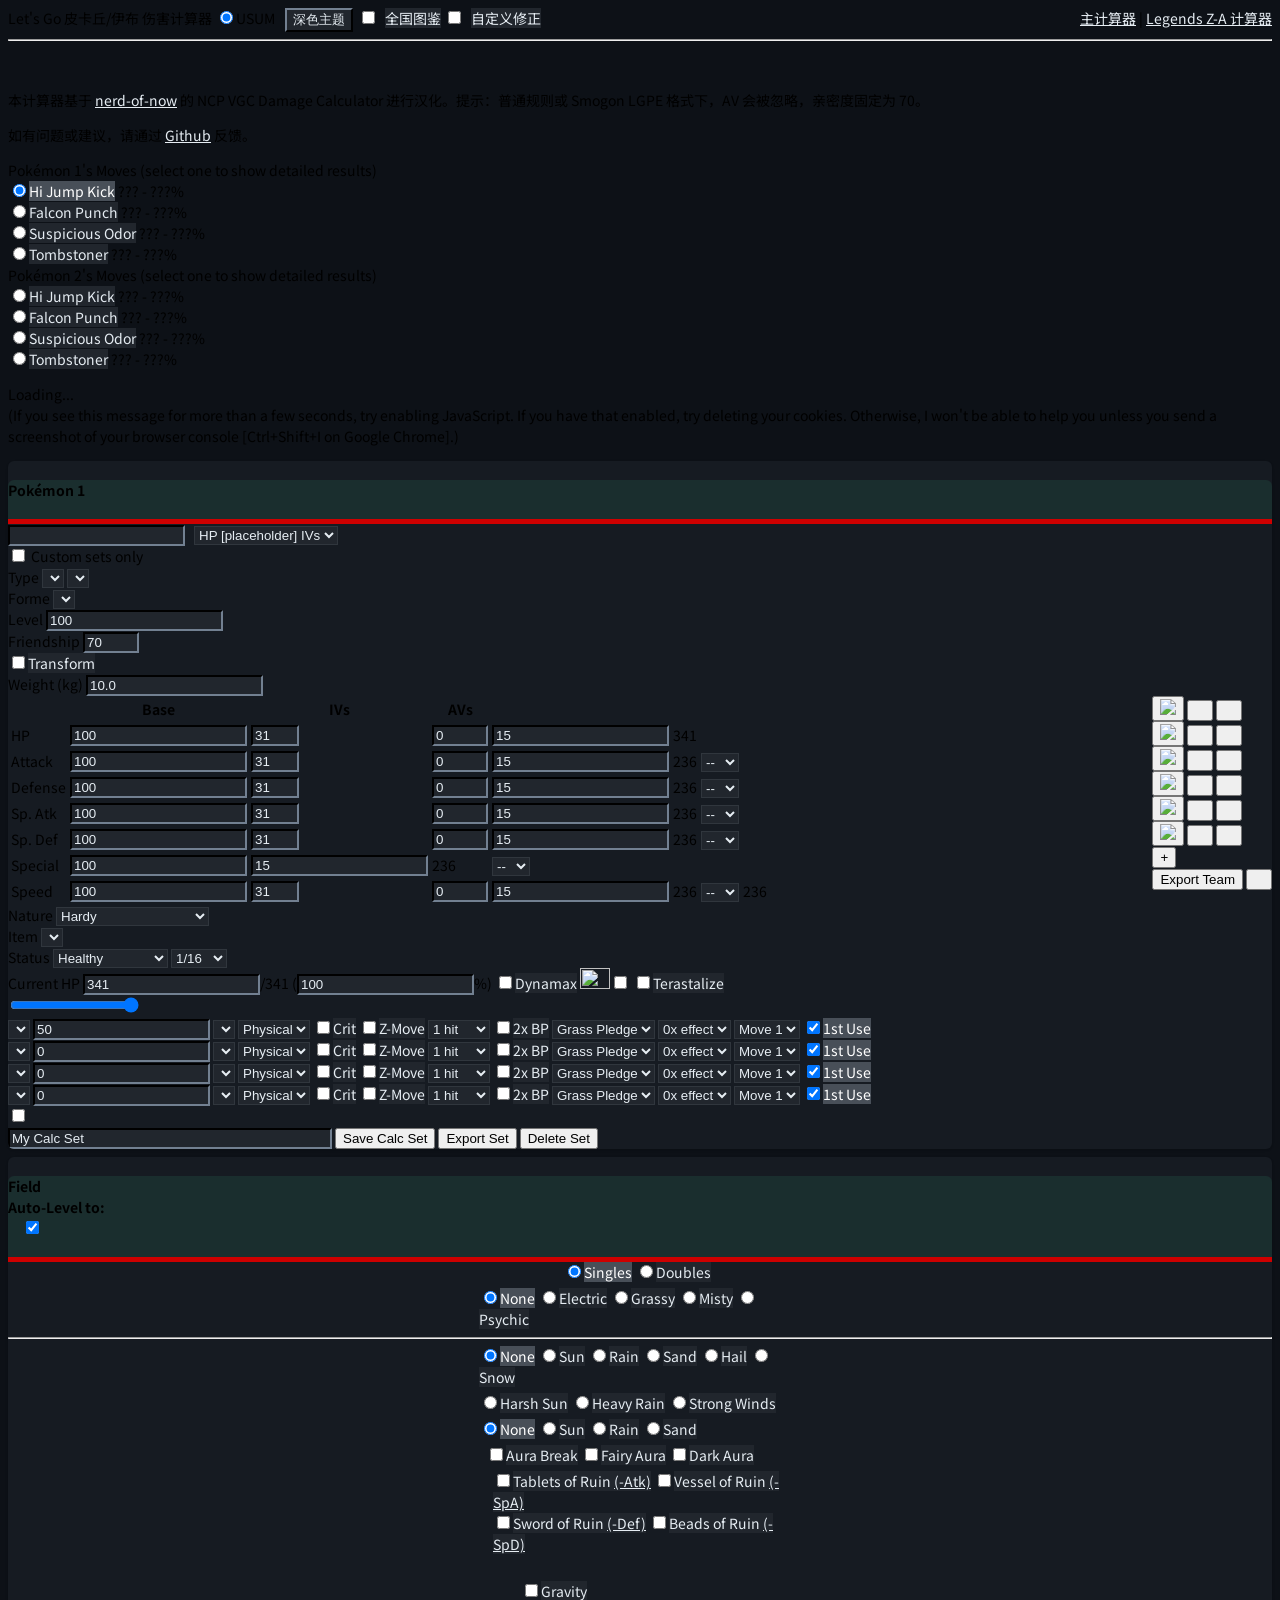
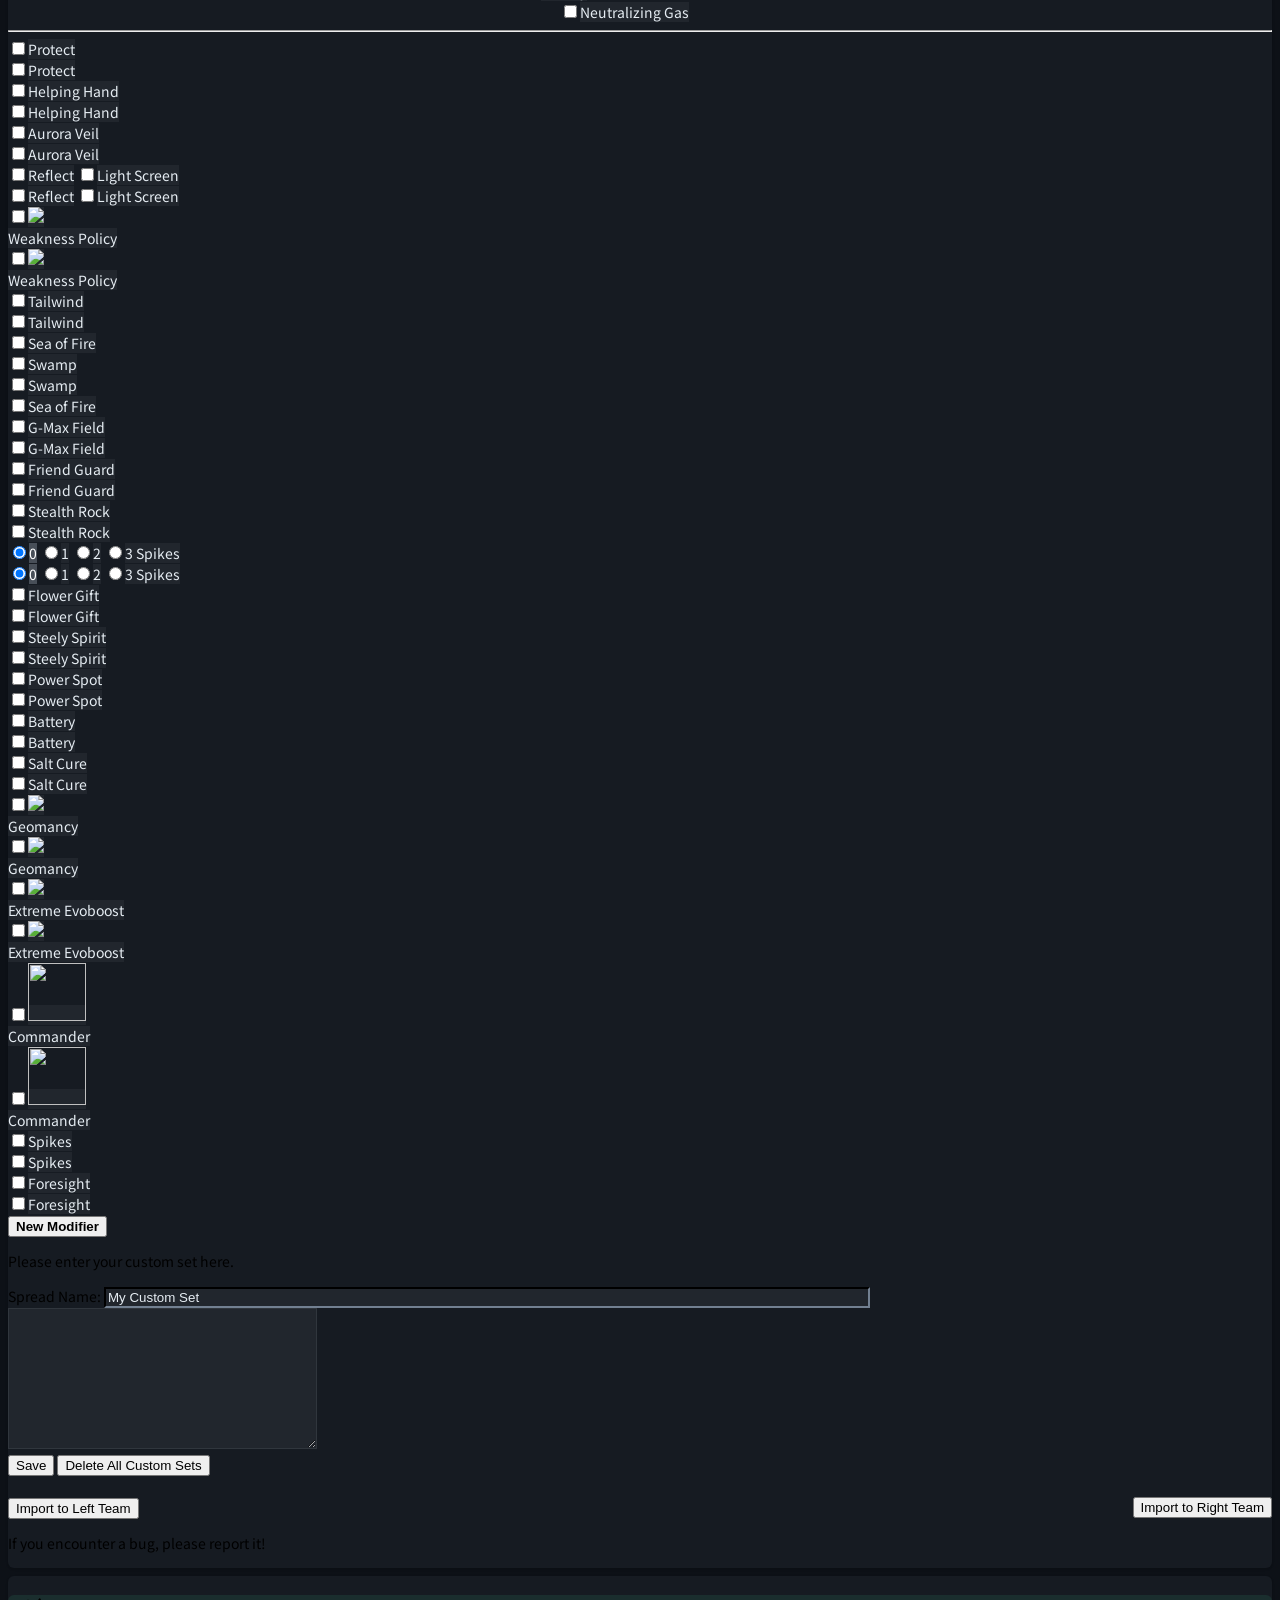
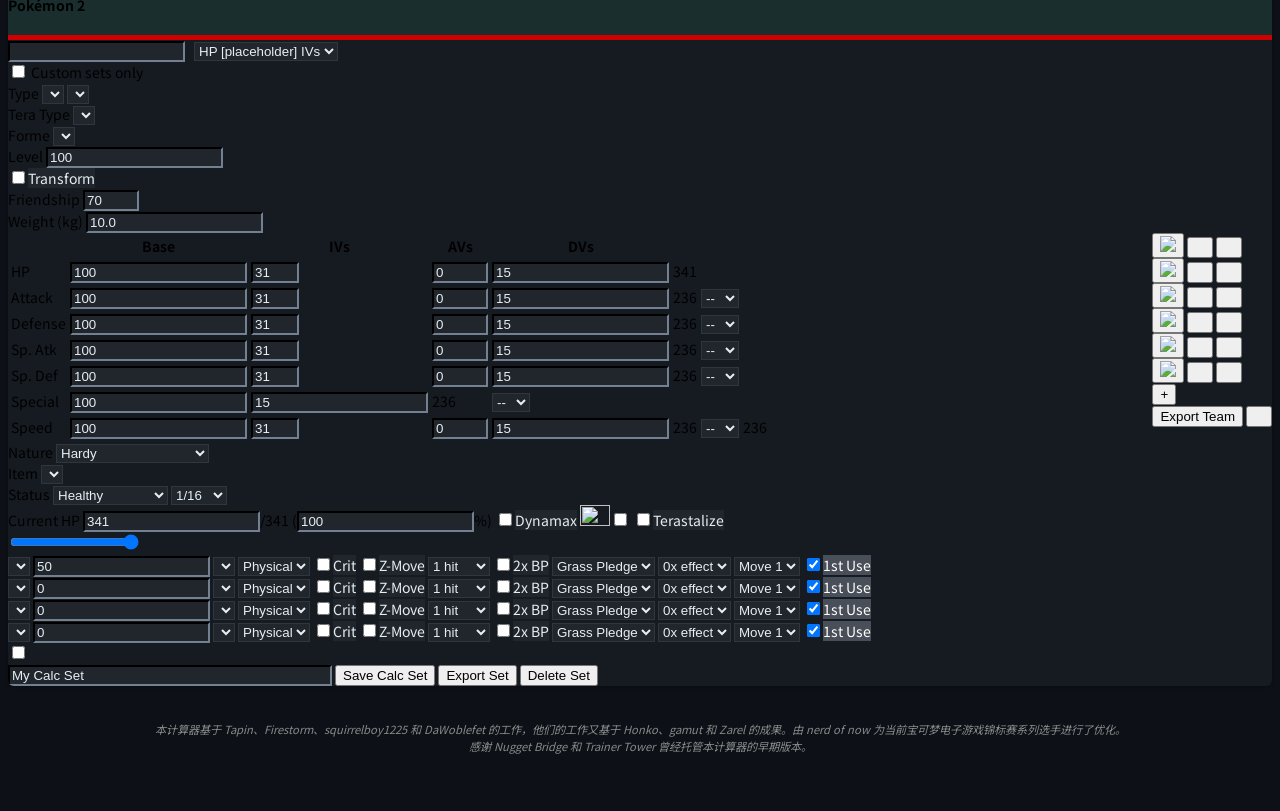
==== lgpe-calc.html @ 943f5602 "中文化翻译与 UI 叠加层样式完善" ====
﻿<!doctype HTML>
<html lang="zh-CN" xmlns="http://www.w3.org/1999/xhtml" xmlns:og="http://ogp.me/ns#">
    <head>
        <link rel="icon" type="image/png" href="image_res/Favicon-32px.ico">

        <meta property="og:title" content="Let's Go 皮卡丘/伊布 伤害计算器" />
        <meta property="og:type" content="website" />

        <meta charset="UTF-8" />
        <title>Let's Go 皮卡丘/伊布 伤害计算器</title>
        <link href="https://fonts.googleapis.com/css2?family=Noto+Sans+SC:wght@400;500;600;700&display=swap" rel="stylesheet">
        <link type="text/css" rel="stylesheet" href="script_res/select2.css" />
        <link type="text/css" rel="stylesheet" href="script_res/ap_calc.css" />
        <link type="text/css" rel="stylesheet" href="script_res/nb_calc.css" />
        <link type="text/css" rel="stylesheet" href="script_res/ui_overlay.css" />
    </head>
    <body class="dark">
        <div class="wrapper">
            <div>
                <span class="title-text">Let's Go 皮卡丘/伊布 伤害计算器</span>
                <span style="float:right;"><a href="index.html">主计算器</a> | <a href="za-calc.html">Legends Z-A 计算器</a></span>
                <span class="generations" title="选择世代">
                    <input class="gen btn-input" type="radio" name="gen" value="7.5" id="gen9" checked="checked" /><label class="hide" for="gen9">USUM</label>
                </span>
                <button class="btn" id="switchTheme">深色主题</button>
                <input class="btn-input" type="checkbox" id="switchDex" /><label class="btn dex-change gen-specific g8 g9" for="switchDex" title="包含当前世代外的宝可梦？">全国图鉴</label>
                <input class="btn-input" type="checkbox" id="toggleCustMods" /><label class="btn dex-change" for="toggleCustMods" title="启用自定义修正？">自定义修正</label>
            </div>
            <hr />
            <p><br /></p>
            <p>本计算器基于 <a href="https://github.com/nerd-of-now/NCP-VGC-Damage-Calculator" target="_blank" rel="noopener noreferrer">nerd-of-now</a> 的 NCP VGC Damage Calculator 进行汉化。提示：普通规则或 Smogon LGPE 格式下，AV 会被忽略，亲密度固定为 70。</p>
            <p>如有问题或建议，请通过 <a href="https://github.com/nerd-of-now/NCP-VGC-Damage-Calculator/issues" target="_blank" rel="noopener noreferrer">Github</a> 反馈。</p>

            <div class="mobile-tabs">
                <button class="mobile-tab active" data-target="results">结果</button>
                <button class="mobile-tab" data-target="p1">宝可梦1</button>
                <button class="mobile-tab" data-target="field">场地</button>
                <button class="mobile-tab" data-target="p2">宝可梦2</button>
            </div>
            <div class="mobile-tab-content mobile-tab-visible" data-panel="results">
            <div class="move-result-group" title="选择一个招式查看详细结果。">
                <div class="move-result-subgroup">
                    <div class="result-move-header"><span id="resultHeaderL">Pokémon 1's Moves (select one to show detailed results)</span></div>
                    <div><input class="result-move btn-input" type="radio" name="resultMove" id="resultMoveL1" checked="checked" /><label class="btn btn-xxxwide btn-top" for="resultMoveL1">Hi Jump Kick</label> <span id="resultDamageL1">??? - ???%</span></div>
                    <div><input class="result-move btn-input" type="radio" name="resultMove" id="resultMoveL2" /><label class="btn btn-xxxwide btn-mid" for="resultMoveL2">Falcon Punch</label> <span id="resultDamageL2">??? - ???%</span></div>
                    <div><input class="result-move btn-input" type="radio" name="resultMove" id="resultMoveL3" /><label class="btn btn-xxxwide btn-mid" for="resultMoveL3">Suspicious Odor</label> <span id="resultDamageL3">??? - ???%</span></div>
                    <div><input class="result-move btn-input" type="radio" name="resultMove" id="resultMoveL4" /><label class="btn btn-xxxwide btn-bottom" for="resultMoveL4">Tombstoner</label> <span id="resultDamageL4">??? - ???%</span></div>
                </div>
                <div class="move-result-subgroup">
                    <div class="result-move-header"><span id="resultHeaderR">Pokémon 2's Moves (select one to show detailed results)</span></div>
                    <div><input class="result-move btn-input" type="radio" name="resultMove" id="resultMoveR1" /><label class="btn btn-xxxwide btn-top" for="resultMoveR1">Hi Jump Kick</label> <span id="resultDamageR1">??? - ???%</span></div>
                    <div><input class="result-move btn-input" type="radio" name="resultMove" id="resultMoveR2" /><label class="btn btn-xxxwide btn-mid" for="resultMoveR2">Falcon Punch</label> <span id="resultDamageR2">??? - ???%</span></div>
                    <div><input class="result-move btn-input" type="radio" name="resultMove" id="resultMoveR3" /><label class="btn btn-xxxwide btn-mid" for="resultMoveR3">Suspicious Odor</label> <span id="resultDamageR3">??? - ???%</span></div>
                    <div><input class="result-move btn-input" type="radio" name="resultMove" id="resultMoveR4" /><label class="btn btn-xxxwide btn-bottom" for="resultMoveR4">Tombstoner</label> <span id="resultDamageR4">??? - ???%</span></div>
                </div>
            </div>
            <div class="main-result-group">
                <div class="big-text"><span id="mainResult" onclick="Clipboard_CopyTo(this.textContent)" title="Click to copy the result.">Loading...</span></div>
                <div class="small-text">
                    <span id="damageValues">(If you see this message for more than a few seconds, try enabling JavaScript. If you have that enabled, try deleting your cookies. Otherwise, I won't be able to help you unless you send a screenshot of your browser console [Ctrl+Shift+I on Google Chrome].)</span>
                    <br />
                    <span id="customModValues" style="display: none;">(If this is seen then I think I did something wrong)</span>
                </div>
            </div>
            </div>
            <div class="panel poke-info" id="p1" data-panel="p1">
                <div class="panel-heading"><h4 class="panel-title">Pokémon 1</h4></div>
                <div class="panel-body">
                    <input type="text" class="set-selector calc-trigger" />&nbsp;&nbsp;
                    <select class="hidden-power calc-trigger hide">
                        <option selected class="hidden-power-type">HP [placeholder] IVs</option>
                        <optgroup label="min Atk" class="min-atk"></optgroup>
                        <optgroup label="min Atk+Spe" class="min-atk-spe"></optgroup>
                        <optgroup label="max IVs" class="max-ivs"></optgroup>
                        <optgroup label="min Spe" class="min-spe"></optgroup>
                    </select>
                    <div class="set-checkbox">
                        <input type="checkbox" class="set-toggle" /> Custom sets only
                    </div>
                    <div class="info-group">
                        <!--<div class="sidebarTeam" id="tL" style="float:right;">
                        <input class="namet" value="Untitled" style="width:100px;"/>
                        <button class="renamet" id="renameL" type="button" title="Rename the current team.">Rename</button>
                    </div>-->
                        <div>
                            <label>Type</label>
                            <select class="type1 terrain-trigger calc-trigger"></select>
                            <select class="type2 terrain-trigger calc-trigger"></select>
                        </div>
                        <div class="hide">
                            <label>Forme</label>
                            <select class="forme calc-trigger"></select>
                        </div>
                        <div>
                            <label>Level</label>
                            <input class="level calc-trigger" value="100" />
                        </div>
                        <div>
                            <label>Friendship</label>
                            <input class="friendship calc-trigger" type="number" value="70" min="0" max="255" />
                        </div>
                        <div class="hide">
                            <label></label>
                            <input class="transform calc-trigger btn-input" type="checkbox" id="transformL" /><label class="btn" for="transformL" title="Transform this Pokémon into the opposing Pokémon? You can't save/export sets of this Pokémon while it's Transformed.">Transform</label>
                        </div>
                        <div class="hide">
                            <label>Weight (kg)</label>
                            <input class="weight calc-trigger" value="10.0" />
                        </div>
                    </div>
                    <div class="" style="float:right;">
                        <div class="sidebarSlot hide" id="l1">
                            <button class="pkmnsc" id="pkmnL1" type="button" onclick="loadSidebarSlot(1,1)"><img id="pkmnL1I" src="image_res/empty-slot.png"></button>
                            <button class="editsc" id="editL1" type="button" onclick="editSidebarSlot(1,1)" title="Overwrite this slot with what's currently in the panel."><img width="10" height="10" src="image_res/save.png" /></button>
                            <button class="trashsc" id="trashL1" type="button" onclick="removeSidebarSlot(1,1)" title="Remove from the sidebar."><img width="10" height="10" src="image_res/trash.png" /></button>
                        </div>
                        <div class="sidebarSlot hide" id="l2">
                            <button class="pkmnsc" id="pkmnL2" type="button" onclick="loadSidebarSlot(1,2)"><img id="pkmnL2I" src="image_res/empty-slot.png"></button>
                            <button class="editsc" id="editL2" type="button" onclick="editSidebarSlot(1,2)" title="Overwrite this slot with what's currently in the panel."><img width="10" height="10" src="image_res/save.png" /></button>
                            <button class="trashsc" id="trashL2" type="button" onclick="removeSidebarSlot(1,2)" title="Remove from the sidebar."><img width="10" height="10" src="image_res/trash.png" /></button>
                        </div>
                        <div class="sidebarSlot hide" id="l3">
                            <button class="pkmnsc" id="pkmnL3" type="button" onclick="loadSidebarSlot(1,3)"><img id="pkmnL3I" src="image_res/empty-slot.png"></button>
                            <button class="editsc" id="editL3" type="button" onclick="editSidebarSlot(1,3)" title="Overwrite this slot with what's currently in the panel."><img width="10" height="10" src="image_res/save.png" /></button>
                            <button class="trashsc" id="trashL3" type="button" onclick="removeSidebarSlot(1,3)" title="Remove from the sidebar."><img width="10" height="10" src="image_res/trash.png" /></button>
                        </div>
                        <div class="sidebarSlot hide" id="l4">
                            <button class="pkmnsc" id="pkmnL4" type="button" onclick="loadSidebarSlot(1,4)"><img id="pkmnL4I" src="image_res/empty-slot.png"></button>
                            <button class="editsc" id="editL4" type="button" onclick="editSidebarSlot(1,4)" title="Overwrite this slot with what's currently in the panel."><img width="10" height="10" src="image_res/save.png" /></button>
                            <button class="trashsc" id="trashL4" type="button" onclick="removeSidebarSlot(1,4)" title="Remove from the sidebar."><img width="10" height="10" src="image_res/trash.png" /></button>
                        </div>
                        <div class="sidebarSlot hide" id="l5">
                            <button class="pkmnsc" id="pkmnL5" type="button" onclick="loadSidebarSlot(1,5)"><img id="pkmnL5I" src="image_res/empty-slot.png"></button>
                            <button class="editsc" id="editL5" type="button" onclick="editSidebarSlot(1,5)" title="Overwrite this slot with what's currently in the panel."><img width="10" height="10" src="image_res/save.png" /></button>
                            <button class="trashsc" id="trashL5" type="button" onclick="removeSidebarSlot(1,5)" title="Remove from the sidebar."><img width="10" height="10" src="image_res/trash.png" /></button>
                        </div>
                        <div class="sidebarSlot hide" id="l6">
                            <button class="pkmnsc" id="pkmnL6" type="button" onclick="loadSidebarSlot(1,6)"><img id="pkmnL6I" src="image_res/empty-slot.png"></button>
                            <button class="editsc" id="editL6" type="button" onclick="editSidebarSlot(1,6)" title="Overwrite this slot with what's currently in the panel."><img width="10" height="10" src="image_res/save.png" /></button>
                            <button class="trashsc" id="trashL6" type="button" onclick="removeSidebarSlot(1,6)" title="Remove from the sidebar."><img width="10" height="10" src="image_res/trash.png" /></button>
                        </div>
                        <div class="sidebarAdd" id="sbL">
                            <button class="addsc" id="addL" type="button" onclick="addSidebarSlot(1)" title="Add the current Pokémon to the sidebar.">+</button>
                        </div>
                        <div class="sidebarExportDelete hide" id="edL">
                            <button class="halfsc" id="exportL" type="button" onclick="exportSidebarTeam(1)" title="Export all Pokémon sets on the sidebar.">Export Team</button>
                            <button class="halfsc" id="deleteL" type="button" onclick="clearSidebar(1)" title="Remove all Pokémon sets on the sidebar."><img width="10" height="10" src="image_res/scorch.png" /></button>
                        </div>
                    </div>
                    <div class="info-group">
                        <table>
                            <tr><th></th><th>Base</th><th>IVs</th><th>AVs</th><th></th><th></th></tr>
                            <tr class="hp"><td><label>HP</label></td><td><input class="base calc-trigger" value="100" /></td><td><input class="ivs calc-trigger" type="number" min="0" max="31" value="31" /></td><td><input class="avs calc-trigger" type="number" min="0" max="200" value="0" /></td><td class="gen-specific g1 g2 hide"><input class="dvs calc-trigger" value="15" disabled="disabled" /></td><td><span class="total">341</span></td><td></td></tr>
                            <tr class="at"><td><label>Attack</label></td><td><input class="base calc-trigger" value="100" /></td><td class=""><input class="ivs calc-trigger" type="number" min="0" max="31" value="31" /></td><td class=""><input class="avs calc-trigger" type="number" min="0" max="200" value="0" /></td><td class="gen-specific g1 g2 hide"><input class="dvs calc-trigger" value="15" /></td><td><span class="total">236</span></td><td><select class="boost calc-trigger"><option value="6">+6</option><option value="5">+5</option><option value="4">+4</option><option value="3">+3</option><option value="2">+2</option><option value="1">+1</option><option value="0" selected="selected">--</option><option value="-1">-1</option><option value="-2">-2</option><option value="-3">-3</option><option value="-4">-4</option><option value="-5">-5</option><option value="-6">-6</option></select></td></tr>
                            <tr class="df"><td><label>Defense</label></td><td><input class="base calc-trigger" value="100" /></td><td class=""><input class="ivs calc-trigger" type="number" min="0" max="31" value="31" /></td><td class=""><input class="avs calc-trigger" type="number" min="0" max="200" value="0" /></td><td class="gen-specific g1 g2 hide"><input class="dvs calc-trigger" value="15" /></td><td><span class="total">236</span></td><td><select class="boost calc-trigger"><option value="6">+6</option><option value="5">+5</option><option value="4">+4</option><option value="3">+3</option><option value="2">+2</option><option value="1">+1</option><option value="0" selected="selected">--</option><option value="-1">-1</option><option value="-2">-2</option><option value="-3">-3</option><option value="-4">-4</option><option value="-5">-5</option><option value="-6">-6</option></select></td></tr>
                            <tr class="sa"><td><label>Sp. Atk</label></td><td><input class="base calc-trigger" value="100" /></td><td class=""><input class="ivs calc-trigger" type="number" min="0" max="31" value="31" /></td><td class=""><input class="avs calc-trigger" type="number" min="0" max="200" value="0" /></td><td class="gen-specific g1 g2 hide"><input class="dvs calc-trigger" value="15" /></td><td><span class="total">236</span></td><td><select class="boost calc-trigger"><option value="6">+6</option><option value="5">+5</option><option value="4">+4</option><option value="3">+3</option><option value="2">+2</option><option value="1">+1</option><option value="0" selected="selected">--</option><option value="-1">-1</option><option value="-2">-2</option><option value="-3">-3</option><option value="-4">-4</option><option value="-5">-5</option><option value="-6">-6</option></select></td></tr>
                            <tr class="sd"><td><label>Sp. Def</label></td><td><input class="base calc-trigger" value="100" /></td><td class=""><input class="ivs calc-trigger" type="number" min="0" max="31" value="31" /></td><td class=""><input class="avs calc-trigger" type="number" min="0" max="200" value="0" /></td><td class="gen-specific g1 g2 hide"><input class="dvs calc-trigger" value="15" disabled="disabled" /></td><td><span class="total">236</span></td><td><select class="boost calc-trigger"><option value="6">+6</option><option value="5">+5</option><option value="4">+4</option><option value="3">+3</option><option value="2">+2</option><option value="1">+1</option><option value="0" selected="selected">--</option><option value="-1">-1</option><option value="-2">-2</option><option value="-3">-3</option><option value="-4">-4</option><option value="-5">-5</option><option value="-6">-6</option></select></td></tr>
                            <tr class="sl gen-specific g1 hide"><td><label>Special</label></td><td><input class="base calc-trigger" value="100" /></td><td><input class="dvs calc-trigger" value="15" /></td><td><span class="total">236</span></td><td><select class="boost calc-trigger"><option value="6">+6</option><option value="5">+5</option><option value="4">+4</option><option value="3">+3</option><option value="2">+2</option><option value="1">+1</option><option value="0" selected="selected">--</option><option value="-1">-1</option><option value="-2">-2</option><option value="-3">-3</option><option value="-4">-4</option><option value="-5">-5</option><option value="-6">-6</option></select></td></tr>
                            <tr class="sp"><td><label>Speed</label></td><td><input class="base calc-trigger" value="100" /></td><td class=""><input class="ivs calc-trigger" type="number" min="0" max="31" value="31" /></td><td class=""><input class="avs calc-trigger" type="number" min="0" max="200" value="0" /></td><td class="gen-specific g1 g2 hide"><input class="dvs calc-trigger" value="15" /></td><td><span class="total">236</span></td><td><select class="boost calc-trigger"><option value="6">+6</option><option value="5">+5</option><option value="4">+4</option><option value="3">+3</option><option value="2">+2</option><option value="1">+1</option><option value="0" selected="selected">--</option><option value="-1">-1</option><option value="-2">-2</option><option value="-3">-3</option><option value="-4">-4</option><option value="-5">-5</option><option value="-6">-6</option></select></td><td><span class="p1-speed-mods">236</span></td></tr>
                        </table>
                    </div>
                    <div class="info-group info-selectors">
                        <div class="">
                            <label>Nature</label>
                            <select class="nature calc-trigger"><option value="Adamant">Adamant (+Atk, -SpA)</option><option value="Bashful">Bashful</option><option value="Bold">Bold (+Def, -Atk)</option><option value="Brave">Brave (+Atk, -Spe)</option><option value="Calm">Calm (+SpD, -Atk)</option><option value="Careful">Careful (+SpD, -SpA)</option><option value="Docile">Docile</option><option value="Gentle">Gentle (+SpD, -Def)</option><option value="Hardy" selected="selected">Hardy</option><option value="Hasty">Hasty (+Spe, -Def)</option><option value="Impish">Impish (+Def, -SpA)</option><option value="Jolly">Jolly (+Spe, -SpA)</option><option value="Lax">Lax (+Def, -SpD)</option><option value="Lonely">Lonely (+Atk, -Def)</option><option value="Mild">Mild (+SpA, -Def)</option><option value="Modest">Modest (+SpA, -Atk)</option><option value="Naive">Naive (+Spe, -SpD)</option><option value="Naughty">Naughty (+Atk, -SpD)</option><option value="Quiet">Quiet (+SpA, -Spe)</option><option value="Quirky">Quirky</option><option value="Rash">Rash (+SpA, -SpD)</option><option value="Relaxed">Relaxed (+Def, -Spe)</option><option value="Sassy">Sassy (+SpD, -Spe)</option><option value="Serious">Serious</option><option value="Timid">Timid (+Spe, -Atk)</option></select>
                        </div>
                        <div class="gen-specific g2 g3 g4 g5 g6 g7 g8 g9">
                            <label>Item</label>
                            <select class="item terrain-trigger calc-trigger small-select"></select>
                        </div>
                        <div>
                            <label>Status</label>
                            <select class="status calc-trigger"><option value="Healthy">Healthy</option><option value="Poisoned">Poisoned</option><option value="Badly Poisoned">Badly Poisoned</option><option value="Burned">Burned</option><option value="Paralyzed">Paralyzed</option><option value="Asleep">Asleep</option><option value="Frozen">Frozen</option></select>
                            <select class="toxic-counter calc-trigger hide"><option value="1">1/16</option><option value="2">2/16</option><option value="3">3/16</option><option value="4">4/16</option><option value="5">5/16</option><option value="6">6/16</option><option value="7">7/16</option><option value="8">8/16</option><option value="9">9/16</option><option value="10">10/16</option><option value="11">11/16</option><option value="12">12/16</option><option value="13">13/16</option><option value="14">14/16</option><option value="15">15/16</option></select>
                        </div>
                    </div>
                    <div class="info-group">
                        <label>Current HP</label>
                        <input class="current-hp calc-trigger" value="341" />/<span class="max-hp">341</span> (<input class="percent-hp calc-trigger" value="100" />%)
                        <input class="max move-max calc-trigger btn-input" type="checkbox" id="maxL" /><label class="btn btn-wide gen-specific g8" for="maxL" title="Dynamax this Pokémon?">Dynamax</label>
                        <img class="gmax-icon gen-specific g8 hide" width="30" height="21" src="image_res/gigantamax-icon.png"><input class="gmax move-max calc-trigger gen-specific g8 hide" type="checkbox" id="gmaxL" title="Give this Pokémon the Gigantamax factor?" />
                        <input class="tera move-tera calc-trigger btn-input" type="checkbox" id="teraL" /><label class="btn btn-wide gen-specific g9" for="teraL" title="Terastalize this Pokémon?">Terastalize</label>
                        <br />
                        <input class="hp-bar" type="range" min="0" max="714" step="1" value="714" />
                    </div>
                    <div class="move1">
                        <select class="move-selector calc-trigger small-select"></select>
                        <input class="move-bp calc-trigger" value="50" />
                        <select class="move-type calc-trigger"></select>
                        <select class="move-cat calc-trigger"><option value="Physical">Physical</option><option value="Special">Special</option><option value="Status">Status</option></select>
                        <input class="move-crit calc-trigger btn-input" type="checkbox" id="critL1" /><label class="btn crit-btn" for="critL1" title="Force this attack to be a critical hit?">Crit</label>
                        <input class="move-z calc-trigger btn-input" type="checkbox" id="zL1" /><label class="btn x-btn gen-specific g7" for="zL1" title="Use the corresponding Z-Move?">Z-Move</label>
                        <select class="move-hits calc-trigger hide"><option value="1">1 hit</option><option value="2">2 hits</option><option value="3">3 hits</option><option value="4">4 hits</option><option value="5">5 hits</option><option value="6">6 hits</option><option value="7">7 hits</option><option value="8">8 hits</option><option value="9">9 hits</option><option value="10">10 hits</option></select>
                        <input class="move-double calc-trigger btn-input hide" type="checkbox" id="doubleL1" /><label class="double-btn btn x-btn" for="doubleL1" title="Force this attack to deal double damage?">2x BP</label>
                        <select class="move-pledge calc-trigger hide"><option value="Grass Pledge">Grass Pledge</option><option value="Fire Pledge">Fire Pledge</option><option value="Water Pledge">Water Pledge</option></select>
                        <select class="move-linearAddedBP calc-trigger hide"><option value="0">0x effect</option><option value="1">1x effect</option><option value="2">2x effect</option><option value="3">3x effect</option><option value="4">4x effect</option><option value="5">5x effect</option><option value="6">6x effect</option></select>
                        <select class="move-opponent calc-trigger hide"><option value="1">Move 1</option><option value="2">Move 2</option><option value="3">Move 3</option><option value="4">Move 4</option></select>
                        <input class="move-stellar calc-trigger btn-input hide" type="checkbox" id="stellarL1" checked="checked" /><label class="stellar-btn btn xx-btn" for="stellarL1" title="Is this the first time using a move of this type after Terastalizing?">1st Use</label>
                    </div>
                    <div class="move2">
                        <select class="move-selector calc-trigger small-select"></select>
                        <input class="move-bp calc-trigger" value="0" />
                        <select class="move-type calc-trigger"></select>
                        <select class="move-cat calc-trigger"><option value="Physical">Physical</option><option value="Special">Special</option><option value="Status">Status</option></select>
                        <input class="move-crit calc-trigger btn-input" type="checkbox" id="critL2" /><label class="btn crit-btn" for="critL2" title="Force this attack to be a critical hit?">Crit</label>
                        <input class="move-z calc-trigger btn-input" type="checkbox" id="zL2" /><label class="btn x-btn gen-specific g7" for="zL2" title="Use the corresponding Z-Move?">Z-Move</label>
                        <select class="move-hits calc-trigger hide"><option value="1">1 hit</option><option value="2">2 hits</option><option value="3">3 hits</option><option value="4">4 hits</option><option value="5">5 hits</option><option value="6">6 hits</option><option value="7">7 hits</option><option value="8">8 hits</option><option value="9">9 hits</option><option value="10">10 hits</option></select>
                        <input class="move-double calc-trigger btn-input hide" type="checkbox" id="doubleL2" /><label class="double-btn btn x-btn" for="doubleL2" title="Force this attack to deal double damage?">2x BP</label>
                        <select class="move-pledge calc-trigger hide"><option value="Grass Pledge">Grass Pledge</option><option value="Fire Pledge">Fire Pledge</option><option value="Water Pledge">Water Pledge</option></select>
                        <select class="move-linearAddedBP calc-trigger hide"><option value="0">0x effect</option><option value="1">1x effect</option><option value="2">2x effect</option><option value="3">3x effect</option><option value="4">4x effect</option><option value="5">5x effect</option><option value="6">6x effect</option></select>
                        <select class="move-opponent calc-trigger hide"><option value="1">Move 1</option><option value="2">Move 2</option><option value="3">Move 3</option><option value="4">Move 4</option></select>
                        <input class="move-stellar calc-trigger btn-input hide" type="checkbox" id="stellarL2" checked="checked" /><label class="stellar-btn btn xx-btn" for="stellarL2" title="Is this the first time using a move of this type after Terastalizing?">1st Use</label>
                    </div>
                    <div class="move3">
                        <select class="move-selector calc-trigger small-select"></select>
                        <input class="move-bp calc-trigger" value="0" />
                        <select class="move-type calc-trigger"></select>
                        <select class="move-cat calc-trigger"><option value="Physical">Physical</option><option value="Special">Special</option><option value="Status">Status</option></select>
                        <input class="move-crit calc-trigger btn-input" type="checkbox" id="critL3" /><label class="btn crit-btn" for="critL3" title="Force this attack to be a critical hit?">Crit</label>
                        <input class="move-z calc-trigger btn-input" type="checkbox" id="zL3" /><label class="btn x-btn gen-specific g7" for="zL3" title="Use the corresponding Z-Move?">Z-Move</label>
                        <select class="move-hits calc-trigger hide"><option value="1">1 hit</option><option value="2">2 hits</option><option value="3">3 hits</option><option value="4">4 hits</option><option value="5">5 hits</option><option value="6">6 hits</option><option value="7">7 hits</option><option value="8">8 hits</option><option value="9">9 hits</option><option value="10">10 hits</option></select>
                        <input class="move-double calc-trigger btn-input hide" type="checkbox" id="doubleL3" /><label class="double-btn btn x-btn" for="doubleL3" title="Force this attack to deal double damage?">2x BP</label>
                        <select class="move-pledge calc-trigger hide"><option value="Grass Pledge">Grass Pledge</option><option value="Fire Pledge">Fire Pledge</option><option value="Water Pledge">Water Pledge</option></select>
                        <select class="move-linearAddedBP calc-trigger hide"><option value="0">0x effect</option><option value="1">1x effect</option><option value="2">2x effect</option><option value="3">3x effect</option><option value="4">4x effect</option><option value="5">5x effect</option><option value="6">6x effect</option></select>
                        <select class="move-opponent calc-trigger hide"><option value="1">Move 1</option><option value="2">Move 2</option><option value="3">Move 3</option><option value="4">Move 4</option></select>
                        <input class="move-stellar calc-trigger btn-input hide" type="checkbox" id="stellarL3" checked="checked" /><label class="stellar-btn btn xx-btn" for="stellarL3" title="Is this the first time using a move of this type after Terastalizing?">1st Use</label>
                    </div>
                    <div class="move4">
                        <select class="move-selector calc-trigger small-select"></select>
                        <input class="move-bp calc-trigger" value="0" />
                        <select class="move-type calc-trigger"></select>
                        <select class="move-cat calc-trigger"><option value="Physical">Physical</option><option value="Special">Special</option><option value="Status">Status</option></select>
                        <input class="move-crit calc-trigger btn-input" type="checkbox" id="critL4" /><label class="btn crit-btn" for="critL4" title="Force this attack to be a critical hit?">Crit</label>
                        <input class="move-z calc-trigger btn-input" type="checkbox" id="zL4" /><label class="btn x-btn gen-specific g7" for="zL4" title="Use the corresponding Z-Move?">Z-Move</label>
                        <select class="move-hits calc-trigger hide"><option value="1">1 hit</option><option value="2">2 hits</option><option value="3">3 hits</option><option value="4">4 hits</option><option value="5">5 hits</option><option value="6">6 hits</option><option value="7">7 hits</option><option value="8">8 hits</option><option value="9">9 hits</option><option value="10">10 hits</option></select>
                        <input class="move-double calc-trigger btn-input hide" type="checkbox" id="doubleL4" /><label class="double-btn btn x-btn" for="doubleL4" title="Force this attack to deal double damage?">2x BP</label>
                        <select class="move-pledge calc-trigger hide"><option value="Grass Pledge">Grass Pledge</option><option value="Fire Pledge">Fire Pledge</option><option value="Water Pledge">Water Pledge</option></select>
                        <select class="move-linearAddedBP calc-trigger hide"><option value="0">0x effect</option><option value="1">1x effect</option><option value="2">2x effect</option><option value="3">3x effect</option><option value="4">4x effect</option><option value="5">5x effect</option><option value="6">6x effect</option></select>
                        <select class="move-opponent calc-trigger hide"><option value="1">Move 1</option><option value="2">Move 2</option><option value="3">Move 3</option><option value="4">Move 4</option></select>
                        <input class="move-stellar calc-trigger btn-input hide" type="checkbox" id="stellarL4" checked="checked" /><label class="stellar-btn btn xx-btn" for="stellarL4" title="Is this the first time using a move of this type after Terastalizing?">1st Use</label>
                    </div>
                    <input class="glaive-rush calc-trigger hide" type="checkbox" id="glaiveL" title="Apply double damage from using Glaive Rush?" />
                    <div class="info-group">
                        <input type="text" class="setCalc" id="setName1" style="width: 25%" value="My Calc Set">
                        <button type="button" onclick="runSaveCalc(1)">Save Calc Set</button>
                        <button type="button" onclick="runExportSet(1)">Export Set</button>
                        <button type="button" onclick="runDeleteSet(1)" class="delset">Delete Set</button>
                    </div>
                </div>
            </div>
            <div class="panel field-info" id="field-panel" data-panel="field">
                <div class="panel-heading">
                    <h4 class="panel-title">
                        Field
                        <div id="autolevel">
                            Auto-Level to:
                            <div class="onoffswitch" style="margin-left: 1em">
                                <input type="checkbox" name="onoffswitch" class="onoffswitch-checkbox" id="douswitch" checked>
                                <label class="onoffswitch-label" for="douswitch">
                                    <span class="onoffswitch-inner"></span>
                                    <span class="onoffswitch-switch"></span>
                                </label>
                            </div>
                        </div>
                    </h4>
                </div>
                <div class="panel-body">
                    <!--<img id="toge" align="center" src="image_res/toge_normal.png" height="150" alt="The Face of God, Colorized (2020)" style="display: block;  margin: 0 auto;">-->
                    <div class="" style="width: 11em; margin: 0 auto 5px;" title="Select the battle format.">
                        <input class="btn-input calc-trigger" type="radio" name="format" value="Singles" id="singles" checked="checked" /><label class="btn btn-left" for="singles">Singles</label>
                        <input class="btn-input calc-trigger" type="radio" name="format" value="Doubles" id="doubles" /><label class="btn btn-right" for="doubles">Doubles</label>
                    </div>
                    <div class="gen-specific g6 g7 g8 g9" style="width: 23.0em; margin: 5px auto;" title="Select the current terrain.">
                        <input class="btn-input terrain-trigger calc-trigger" type="radio" name="terrain" value="" id="noterrain" checked="checked" /><label class="btn btn-small btn-left" for="noterrain">None</label>
                        <input class="btn-input terrain-trigger calc-trigger" type="radio" name="terrain" value="Electric" id="electric" /><label class="btn btn-small btn-mid" for="electric">Electric</label>
                        <input class="btn-input terrain-trigger calc-trigger" type="radio" name="terrain" value="Grassy" id="grassy" /><label class="btn btn-small btn-mid" for="grassy">Grassy</label>
                        <input class="btn-input terrain-trigger calc-trigger" type="radio" name="terrain" value="Misty" id="misty" /><label class="btn btn-small btn-mid" for="misty">Misty</label>
                        <input class="btn-input terrain-trigger calc-trigger" type="radio" name="terrain" value="Psychic" id="psychic" /><label class="btn btn-small btn-right" for="psychic">Psychic</label>
                    </div>
                    <hr class="gen-specific g6 g7 g8 g9" />
                    <div class="gen-specific g3 g4 g5 g6 g7 g8 g9" style="width: 23em; margin: 5px auto;" title="Select the current weather condition.">
                        <input class="btn-input calc-trigger" type="radio" name="weather" value="" id="clear" checked="checked" /><label class="btn btn-small btn-left" for="clear">None</label>
                        <input class="btn-input calc-trigger" type="radio" name="weather" value="Sun" id="sun" /><label class="btn btn-small btn-mid" for="sun">Sun</label>
                        <input class="btn-input calc-trigger" type="radio" name="weather" value="Rain" id="rain" /><label class="btn btn-small btn-mid" for="rain">Rain</label>
                        <input class="btn-input calc-trigger" type="radio" name="weather" value="Sand" id="sand" /><label class="btn btn-small btn-mid" for="sand">Sand</label>
                        <input class="btn-input calc-trigger" type="radio" name="weather" value="Hail" id="hail" /><label class="btn btn-small btn-right gen-specific g3 g4 g5 g6 g7 g8" for="hail">Hail</label>
                        <input class="btn-input calc-trigger" type="radio" name="weather" value="Snow" id="snow" /><label class="btn btn-small btn-right gen-specific g9" for="snow">Snow</label>
                    </div>
                    <div class="gen-specific g6 g7" id="primal-weather" style="width: 23em; margin: 5px auto;" title="Select the current weather condition.">
                        <input class="btn-input calc-trigger" type="radio" name="weather" value="Harsh Sun" id="harsh-sun" /><label class="btn btn-wide btn-left" for="harsh-sun">Harsh Sun</label>
                        <input class="btn-input calc-trigger" type="radio" name="weather" value="Heavy Rain" id="heavy-rain" /><label class="btn btn-wide btn-mid" for="heavy-rain">Heavy Rain</label>
                        <input class="btn-input calc-trigger" type="radio" name="weather" value="Strong Winds" id="strong-winds" /><label class="btn btn-xwide btn-right" for="strong-winds">Strong Winds</label>
                    </div>
                    <div class="gen-specific g2 hide" style="width: 23em; margin: 0 auto 5px;" title="Select the current weather condition.">
                        <input class="btn-input calc-trigger" type="radio" name="gscWeather" value="" id="gscClear" checked="checked" /><label class="btn btn-small btn-left" for="gscClear">None</label>
                        <input class="btn-input calc-trigger" type="radio" name="gscWeather" value="Sun" id="gscSun" /><label class="btn btn-small btn-mid" for="gscSun">Sun</label>
                        <input class="btn-input calc-trigger" type="radio" name="gscWeather" value="Rain" id="gscRain" /><label class="btn btn-small btn-mid" for="gscRain">Rain</label>
                        <input class="btn-input calc-trigger" type="radio" name="gscWeather" value="Sand" id="gscSand" /><label class="btn btn-small btn-right" for="gscSand">Sand</label>
                    </div>
                    <div class="gen-specific g6 g7 g8" id="auras" style="width: 22em; margin: 5px auto;" title="Select the current radiating aura.">
                        <input class="btn-input calc-trigger independent-field" type="checkbox" name="aura" value="Aura Break" id="aura-break" /><label class="btn btn-wide btn-left" for="aura-break">Aura Break</label>
                        <input class="btn-input calc-trigger independent-field" type="checkbox" name="aura" value="Fairy Aura" id="fairy-aura" /><label class="btn btn-wide btn-mid" for="fairy-aura">Fairy Aura</label>
                        <input class="btn-input calc-trigger independent-field" type="checkbox" name="aura" value="Dark Aura" id="dark-aura" /><label class="btn btn-wide btn-right" for="dark-aura">Dark Aura</label>
                    </div>
                    <div class="gen-specific g9 ruin-group" style="width: 21em; margin: 5px auto;" title="Select the current active Ruin abilities.">
                        <input class="btn-input calc-trigger independent-field" type="checkbox" name="ruin" value="Tablets of Ruin" id="tablets-of-ruin" /><label class="btn btn-xxxxwide btn-left" for="tablets-of-ruin">Tablets of Ruin <u>(-Atk)</u></label>
                        <input class="btn-input calc-trigger independent-field" type="checkbox" name="ruin" value="Vessel of Ruin" id="vessel-of-ruin" /><label class="btn btn-xxxxwide btn-right" for="vessel-of-ruin">Vessel of Ruin <u>(-SpA)</u></label>
                        <br />
                        <input class="btn-input calc-trigger independent-field" type="checkbox" name="ruin" value="Sword of Ruin" id="sword-of-ruin" /><label class="btn btn-xxxxwide btn-left" for="sword-of-ruin">Sword of Ruin <u>(-Def)</u></label>
                        <input class="btn-input calc-trigger independent-field" type="checkbox" name="ruin" value="Beads of Ruin" id="beads-of-ruin" /><label class="btn btn-xxxxwide btn-right" for="beads-of-ruin">Beads of Ruin <u>(-SpD)</u></label>
                    </div>
                    <div class="gen-specific g4 g5 g6 g7 g8 g9" style="width: 17em; margin: 5px auto;">
                        <div class="gen-specific g4 g5 g6 g7 divider">
                            &nbsp;&nbsp;&nbsp;&nbsp;&nbsp;&nbsp;&nbsp;&nbsp;&nbsp;&nbsp;&nbsp;&nbsp;&nbsp;&nbsp;&nbsp;&nbsp;&nbsp;&nbsp;&nbsp;&nbsp;
                        </div>
                        <input class="btn-input calc-trigger" type="checkbox" id="gravity" /><label class="btn" for="gravity" title="Is gravity in effect?">Gravity</label>
                        <div class="gen-specific g8 g9 divider">
                            &nbsp;&nbsp;&nbsp;&nbsp;&nbsp;&nbsp;&nbsp;&nbsp;&nbsp;&nbsp;&nbsp;&nbsp;
                            <input class="btn-input calc-trigger independent-field" type="checkbox" name="neutralgas" id="neutralizingGas" /><label class="btn btn-xxwide" for="neutralizingGas" title="Is neutralizing gas in effect?">Neutralizing Gas </label>
                        </div>
                    </div>
                    <!-- Note: I know the html is clunky but it does make it look nicer so idk probably worth -->
                    <hr class="gen-specific g2 g3 g4 g5 g6 g7 g8 g9" />
                    <div class="btn-group gen-specific g7 g8" id="protect-field">
                        <div class="left" title="Is this Pokémon protecting?">
                            <input class="btn-input calc-trigger" type="checkbox" id="protectL" /><label class="btn btn-xwide" for="protectL">Protect</label>
                        </div>
                        <div class="right" title="Is this Pokémon protecting?">
                            <input class="btn-input calc-trigger" type="checkbox" id="protectR" /><label class="btn btn-xwide" for="protectR">Protect</label>
                        </div>
                    </div>
                    <div class="btn-group">
                        <div class="left" title="Has this Pokémon's power been boosted by an ally's Helping Hand?">
                            <input class="btn-input calc-trigger" type="checkbox" id="helpingHandL" /><label class="btn btn-xwide" for="helpingHandL">Helping Hand</label>
                        </div>
                        <div class="right" title="Has this Pokémon's power been boosted by an ally's Helping Hand?">
                            <input class="btn-input calc-trigger" type="checkbox" id="helpingHandR" /><label class="btn btn-xwide" for="helpingHandR">Helping Hand</label>
                        </div>
                    </div>
                    <div class="btn-group gen-specific g7 g8 g9">
                        <div class="left" title="Is this Pokémon protected by Aurora Veil?">
                            <input class="btn-input calc-trigger" type="checkbox" id="auroraVeilL" /><label class="btn btn-xwide" for="auroraVeilL">Aurora Veil</label>
                        </div>
                        <div class="right" title="Is this Pokémon protected by Aurora Veil?">
                            <input class="btn-input calc-trigger" type="checkbox" id="auroraVeilR" /><label class="btn btn-xwide" for="auroraVeilR">Aurora Veil</label>
                        </div>
                    </div>
                    <div class="btn-group">
                        <div class="left" title="Is this Pokémon protected by Reflect and/or Light Screen?">
                            <input class="btn-input calc-trigger" type="checkbox" id="reflectL" /><label class="btn btn-left" for="reflectL">Reflect</label>
                            <input class="btn-input calc-trigger" type="checkbox" id="lightScreenL" /><label class="btn btn-wide btn-right" for="lightScreenL">Light Screen</label>
                        </div>
                        <div class="right" title="Is this Pokémon protected by Reflect and/or Light Screen?">
                            <input class="btn-input calc-trigger" type="checkbox" id="reflectR" /><label class="btn btn-left" for="reflectR">Reflect</label>
                            <input class="btn-input calc-trigger" type="checkbox" id="lightScreenR" /><label class="btn btn-wide btn-right" for="lightScreenR">Light Screen</label>
                        </div>
                    </div>
                    <div class="btn-group gen-specific g8">
                        <div class="left" title="Has this Pokémon's Weakness Policy been activated?">
                            <input class="btn-input calc-trigger" type="checkbox" id="weakL" /><label class="btn btn-xwide" for="weakL"><img src="image_res/Weakness_Policy.png"><br>Weakness Policy</label>
                        </div>
                        <div class="right" title="Has this Pokémon's Weakness Policy been activated?">
                            <input class="btn-input calc-trigger" type="checkbox" id="weakR" /><label class="btn btn-xwide" for="weakR"><img src="image_res/Weakness_Policy.png"><br>Weakness Policy</label>
                        </div>
                    </div>
                    <div class="btn-group gen-specific g4 g5 g6 g7 g8 g9">
                        <div class="left" title="Has Tailwind been set?">
                            <input class="btn-input calc-trigger" type="checkbox" id="tailwindL" /><label class="btn btn-xwide" for="tailwindL">Tailwind</label>
                        </div>
                        <div class="right" title="Has Tailwind been set?">
                            <input class="btn-input calc-trigger" type="checkbox" id="tailwindR" /><label class="btn btn-xwide" for="tailwindR">Tailwind</label>
                        </div>
                    </div>
                    <div class="btn-group gen-specific g5 g6 g7 g8 g9">
                        <div class="left" title="Has the opponent set up a sea of fire?">
                            <input class="btn-input calc-trigger" type="checkbox" id="seaFireL" /><label class="btn btn-wide btn-left" for="seaFireL">Sea of Fire</label>
                        </div>
                        <div class="left" title="Has the opponent set up a swamp?">
                            <input class="btn-input calc-trigger" type="checkbox" id="swampL" /><label class="btn btn-right" for="swampL">Swamp</label>
                        </div>
                        <div class="right" title="Has the opponent set up a swamp?">
                            <input class="btn-input calc-trigger" type="checkbox" id="swampR" /><label class="btn btn-right" for="swampR">Swamp</label>
                        </div>
                        <div class="right" title="Has the opponent set up a sea of fire?">
                            <input class="btn-input calc-trigger" type="checkbox" id="seaFireR" /><label class="btn btn-wide btn-left" for="seaFireR">Sea of Fire</label>
                        </div>
                    </div>
                    <div class="btn-group gen-specific g8">
                        <div class="left" title="Is G-Max Wildfire, Volcalith, Vine Lash, or Cannonade in effect?">
                            <input class="btn-input calc-trigger" type="checkbox" id="gMaxFieldL" /><label class="btn btn-xwide" for="gMaxFieldL">G-Max Field</label>
                        </div>
                        <div class="right" title="Is G-Max Wildfire, Volcalith, Vine Lash, or Cannonade in effect?">
                            <input class="btn-input calc-trigger" type="checkbox" id="gMaxFieldR" /><label class="btn btn-xwide" for="gMaxFieldR">G-Max Field</label>
                        </div>
                    </div>
                    <div class="btn-group gen-specific g5 g6 g7 g8 g9">
                        <div class="left" title="Is this Pokémon protected by an ally's Friend Guard?">
                            <input class="btn-input calc-trigger" type="checkbox" id="friendGuardL" /><label class="btn btn-xwide" for="friendGuardL">Friend Guard</label>
                        </div>
                        <div class="right" title="Is this Pokémon protected by an ally's Friend Guard?">
                            <input class="btn-input calc-trigger" type="checkbox" id="friendGuardR" /><label class="btn btn-xwide" for="friendGuardR">Friend Guard</label>
                        </div>
                    </div>
                    <div class="btn-group">
                        <div class="left" title="Is Stealth Rock affecting this side of the field?">
                            <input class="btn-input calc-trigger" type="checkbox" id="srL" /><label class="btn btn-xwide" for="srL">Stealth Rock</label>
                        </div>
                        <div class="right" title="Is Stealth Rock affecting this side of the field?">
                            <input class="btn-input calc-trigger" type="checkbox" id="srR" /><label class="btn btn-xwide" for="srR">Stealth Rock</label>
                        </div>
                    </div>
                    <div class="btn-group gen-specific g3 g4 g5 g6 g7 g8 g9">
                        <div class="left" title="Are there Spikes on this side of the field?">
                            <input class="btn-input calc-trigger" type="radio" name="spikesL" value="0" id="spikesL0" checked="checked" /><label class="btn btn-xsmall btn-left" for="spikesL0">0</label>
                            <input class="btn-input calc-trigger" type="radio" name="spikesL" value="1" id="spikesL1" /><label class="btn btn-xsmall btn-mid" for="spikesL1">1</label>
                            <input class="btn-input calc-trigger" type="radio" name="spikesL" value="2" id="spikesL2" /><label class="btn btn-xsmall btn-mid" for="spikesL2">2</label>
                            <input class="btn-input calc-trigger" type="radio" name="spikesL" value="3" id="spikesL3" /><label class="btn btn-wide btn-right" for="spikesL3">3 Spikes</label>
                        </div>
                        <div class="right" title="Are there Spikes on this side of the field?">
                            <input class="btn-input calc-trigger" type="radio" name="spikesR" value="0" id="spikesR0" checked="checked" /><label class="btn btn-xsmall btn-left" for="spikesR0">0</label>
                            <input class="btn-input calc-trigger" type="radio" name="spikesR" value="1" id="spikesR1" /><label class="btn btn-xsmall btn-mid" for="spikesR1">1</label>
                            <input class="btn-input calc-trigger" type="radio" name="spikesR" value="2" id="spikesR2" /><label class="btn btn-xsmall btn-mid" for="spikesR2">2</label>
                            <input class="btn-input calc-trigger" type="radio" name="spikesR" value="3" id="spikesR3" /><label class="btn btn-wide btn-right" for="spikesR3">3 Spikes</label>
                        </div>
                    </div>
                    <div class="btn-group gen-specific g4 g5 g6 g7 g8" id="flower-gift">
                        <div class="left" title="Does this Pokémon's ally have Flower Gift?">
                            <input class="btn-input calc-trigger" type="checkbox" id="flowerGiftL" /><label class="btn btn-xxwide" for="flowerGiftL">Flower Gift</label>
                        </div>
                        <div class="right" title="Does this Pokémon's ally have Flower Gift?">
                            <input class="btn-input calc-trigger" type="checkbox" id="flowerGiftR" /><label class="btn btn-xxwide" for="flowerGiftR">Flower Gift</label>
                        </div>
                    </div>
                    <div class="btn-group gen-specific g8 g9">
                        <div class="left" title="Does this Pokémon's ally have Steely Spirit?">
                            <input class="btn-input calc-trigger" type="checkbox" id="steelySpiritL" /><label class="btn btn-xwide" for="steelySpiritL">Steely Spirit</label>
                        </div>
                        <div class="right" title="Does this Pokémon's ally have Steely Spirit?">
                            <input class="btn-input calc-trigger" type="checkbox" id="steelySpiritR" /><label class="btn btn-xwide" for="steelySpiritR">Steely Spirit</label>
                        </div>
                    </div>
                    <div class="btn-group gen-specific g8 g9">
                        <div class="left" title="Is this Pokémon boosted by an ally's Power Spot?">
                            <input class="btn-input calc-trigger" type="checkbox" id="powerSpotL" /><label class="btn btn-xwide" for="powerSpotL">Power Spot</label>
                        </div>
                        <div class="right" title="Is this Pokémon boosted by an ally's Power Spot?">
                            <input class="btn-input calc-trigger" type="checkbox" id="powerSpotR" /><label class="btn btn-xwide" for="powerSpotR">Power Spot</label>
                        </div>
                    </div>
                    <div class="btn-group gen-specific g7 g8 g9">
                        <div class="left" title="Has this Pokémon's power been boosted by an ally's Battery?">
                            <input class="btn-input calc-trigger" type="checkbox" id="batteryL" /><label class="btn btn-xwide" for="batteryL">Battery</label>
                        </div>
                        <div class="right" title="Has this Pokémon's power been boosted by an ally's Battery?">
                            <input class="btn-input calc-trigger" type="checkbox" id="batteryR" /><label class="btn btn-xwide" for="batteryR">Battery</label>
                        </div>
                    </div>
                    <div class="btn-group gen-specific g9">
                        <div class="left" title="Is this Pokémon affected by Salt Cure?">
                            <input class="btn-input calc-trigger" type="checkbox" id="saltCureL" /><label class="btn btn-xwide" for="saltCureL">Salt Cure</label>
                        </div>
                        <div class="right" title="Is this Pokémon affected by Salt Cure?">
                            <input class="btn-input calc-trigger" type="checkbox" id="saltCureR" /><label class="btn btn-xwide" for="saltCureR">Salt Cure</label>
                        </div>
                    </div>
                    <div class="btn-group gen-specific g6 g7">
                        <div class="left" title="Has this Pokémon used Geomancy?">
                            <input class="btn-input calc-trigger" type="checkbox" id="clangL" /><label class="btn btn-xwide" for="clangL"><img src="image_res/minisprites/716.png"><br>Geomancy</label>
                        </div>
                        <div class="right" title="Has this Pokémon used Geomancy?">
                            <input class="btn-input calc-trigger" type="checkbox" id="clangR" /><label class="btn btn-xwide" for="clangR"><img src="image_res/minisprites/716.png"><br>Geomancy</label>
                        </div>
                    </div>
                    <div class="btn-group gen-specific g7">
                        <div class="left" title="Has this Pokémon used Extreme Evoboost?">
                            <input class="btn-input calc-trigger" type="checkbox" id="evoL" /><label class="btn btn-xwide" for="evoL"><img src="image_res/133.png"><br>Extreme Evoboost</label>
                        </div>
                        <div class="right" title="Has this Pokémon used Extreme Evoboost?">
                            <input class="btn-input calc-trigger" type="checkbox" id="evoR" /><label class="btn btn-xwide" for="evoR"><img src="image_res/133.png"><br>Extreme Evoboost</label>
                        </div>
                    </div>
                    <div class="btn-group gen-specific g9">
                        <div class="left" title="Has this Pokémon eaten a Tatsugiri?">
                            <input class="btn-input calc-trigger" type="checkbox" id="tatsuL" /><label class="btn btn-xwide" for="tatsuL"><img src="image_res/Tatsugiri.png" width="58" height="58"><br>Commander</label>
                        </div>
                        <div class="right" title="Has this Pokémon eaten a Tatsugiri?">
                            <input class="btn-input calc-trigger" type="checkbox" id="tatsuR" /><label class="btn btn-xwide" for="tatsuR"><img src="image_res/Tatsugiri.png" width="58" height="58"><br>Commander</label>
                        </div>
                    </div>
                    <div class="btn-group gen-specific g2">
                        <div class="left" title="Are there Spikes on this side of the field?">
                            <input class="btn-input calc-trigger" type="checkbox" id="gscSpikesL" /><label class="btn" for="gscSpikesL">Spikes</label>
                        </div>
                        <div class="right" title="Are there Spikes on this side of the field?">
                            <input class="btn-input calc-trigger" type="checkbox" id="gscSpikesR" /><label class="btn" for="gscSpikesR">Spikes</label>
                        </div>
                    </div>
                    <div class="btn-group gen-specific g2 g3 g4 g5 g6 g7">
                        <div class="left" title="Has this Pokémon been revealed with Foresight or Odor Sleuth?">
                            <input class="btn-input calc-trigger" type="checkbox" id="foresightL" /><label class="btn btn-wide" for="foresightL">Foresight</label>
                        </div>
                        <div class="right" title="Has this Pokémon been revealed with Foresight or Odor Sleuth?">
                            <input class="btn-input calc-trigger" type="checkbox" id="foresightR" /><label class="btn btn-wide" for="foresightR">Foresight</label>
                        </div>
                    </div>
                    <div class="hide  custom-mods-group" style="float:left;">
                        <button class="custom-mod-add" id="cMAdd" type="button" onclick="newCustomMod()" title="Add a custom modifier. (Affects both sides)"><b>New Modifier</b></button>
                        <div class="custom-modifiers" id="cMod"></div>
                    </div>
                    <br style="clear:both;" />
                    <p>Please enter your custom set here.</p>
                    Spread Name: <input type="text" id="spreadName" style="width: 60%" value="My Custom Set">
                    <br>
                    <textarea rows="9" cols="36" id="customMon"></textarea>
                    <br>
                    <button type="button" onclick="savecustom()">Save</button> <button type="button" onclick="deletecustom()">Delete All Custom Sets</button>
                    <br>
                    <br>
                    <button type="button" onclick="saveCustomSidebar(1)">Import to Left Team</button> <button type="button" style="float:right" onclick="saveCustomSidebar(2)">Import to Right Team</button>
                    <p> If you encounter a bug, please report it!</p>
                </div>
            </div>
            <div class="panel poke-info" id="p2" data-panel="p2">
                <div class="panel-heading"><h4 class="panel-title">Pokémon 2</h4></div>
                <div class="panel-body">
                    <input type="text" class="set-selector calc-trigger" />&nbsp;&nbsp;
                    <select class="hidden-power calc-trigger hide">
                        <option selected class="hidden-power-type">HP [placeholder] IVs</option>
                        <optgroup label="min Atk" class="min-atk"></optgroup>
                        <optgroup label="min Atk+Spe" class="min-atk-spe"></optgroup>
                        <optgroup label="max IVs" class="max-ivs"></optgroup>
                        <optgroup label="min Spe" class="min-spe"></optgroup>
                    </select>
                    <div class="set-checkbox">
                        <input type="checkbox" class="set-toggle" /> Custom sets only
                    </div>
                    <div class="info-group">
                        <div>
                            <label>Type</label>
                            <select class="type1 terrain-trigger calc-trigger"></select>
                            <select class="type2 terrain-trigger calc-trigger"></select>
                        </div>
                        <div class="gen-specific g9">
                            <label>Tera Type</label>
                            <select class="tera-type calc-trigger gen-specific g9"></select>
                        </div>
                        <div class="hide">
                            <label>Forme</label>
                            <select class="forme calc-trigger"></select>
                        </div>
                        <div>
                            <label>Level</label>
                            <input class="level calc-trigger" value="100" />
                        </div>
                        <div class="hide">
                            <label></label>
                            <input class="transform calc-trigger btn-input" type="checkbox" id="transformR" /><label class="btn" for="transformR" title="Transform this Pokémon into the opposing Pokémon? You can't save/export sets of this Pokémon while it's Transformed.">Transform</label>
                        </div>
                        <div>
                            <label>Friendship</label>
                            <input class="friendship calc-trigger" type="number" value="70" min="0" max="255" />
                        </div>
                        <div class="hide">
                            <label>Weight (kg)</label>
                            <input class="weight calc-trigger" value="10.0" />
                        </div>
                    </div>
                    <div style="float:right;">
                        <div class="sidebarSlot hide" id="r1">
                            <button class="pkmnsc" id="pkmnR1" type="button" onclick="loadSidebarSlot(2,1)"><img id="pkmnR1I" src="image_res/empty-slot.png"></button>
                            <button class="editsc" id="editR1" type="button" onclick="editSidebarSlot(2,1)" title="Overwrite this slot with what's currently in the panel."><img width="10" height="10" src="image_res/save.png" /></button>
                            <button class="trashsc" id="trashR1" type="button" onclick="removeSidebarSlot(2,1)" title="Remove from the sidebar."><img width="10" height="10" src="image_res/trash.png" /></button>
                        </div>
                        <div class="sidebarSlot hide" id="r2">
                            <button class="pkmnsc" id="pkmnR2" type="button" onclick="loadSidebarSlot(2,2)"><img id="pkmnR2I" src="image_res/empty-slot.png"></button>
                            <button class="editsc" id="editR2" type="button" onclick="editSidebarSlot(2,2)" title="Overwrite this slot with what's currently in the panel."><img width="10" height="10" src="image_res/save.png" /></button>
                            <button class="trashsc" id="trashR2" type="button" onclick="removeSidebarSlot(2,2)" title="Remove from the sidebar."><img width="10" height="10" src="image_res/trash.png" /></button>
                        </div>
                        <div class="sidebarSlot hide" id="r3">
                            <button class="pkmnsc" id="pkmnR3" type="button" onclick="loadSidebarSlot(2,3)"><img id="pkmnR3I" src="image_res/empty-slot.png"></button>
                            <button class="editsc" id="editR3" type="button" onclick="editSidebarSlot(2,3)" title="Overwrite this slot with what's currently in the panel."><img width="10" height="10" src="image_res/save.png" /></button>
                            <button class="trashsc" id="trashR3" type="button" onclick="removeSidebarSlot(2,3)" title="Remove from the sidebar."><img width="10" height="10" src="image_res/trash.png" /></button>
                        </div>
                        <div class="sidebarSlot hide" id="r4">
                            <button class="pkmnsc" id="pkmnR4" type="button" onclick="loadSidebarSlot(2,4)"><img id="pkmnR4I" src="image_res/empty-slot.png"></button>
                            <button class="editsc" id="editR4" type="button" onclick="editSidebarSlot(2,4)" title="Overwrite this slot with what's currently in the panel."><img width="10" height="10" src="image_res/save.png" /></button>
                            <button class="trashsc" id="trashR4" type="button" onclick="removeSidebarSlot(2,4)" title="Remove from the sidebar."><img width="10" height="10" src="image_res/trash.png" /></button>
                        </div>
                        <div class="sidebarSlot hide" id="r5">
                            <button class="pkmnsc" id="pkmnR5" type="button" onclick="loadSidebarSlot(2,5)"><img id="pkmnR5I" src="image_res/empty-slot.png"></button>
                            <button class="editsc" id="editR5" type="button" onclick="editSidebarSlot(2,5)" title="Overwrite this slot with what's currently in the panel."><img width="10" height="10" src="image_res/save.png" /></button>
                            <button class="trashsc" id="trashR5" type="button" onclick="removeSidebarSlot(2,5)" title="Remove from the sidebar."><img width="10" height="10" src="image_res/trash.png" /></button>
                        </div>
                        <div class="sidebarSlot hide" id="r6">
                            <button class="pkmnsc" id="pkmnR6" type="button" onclick="loadSidebarSlot(2,6)"><img id="pkmnR6I" src="image_res/empty-slot.png"></button>
                            <button class="editsc" id="editR6" type="button" onclick="editSidebarSlot(2,6)" title="Overwrite this slot with what's currently in the panel."><img width="10" height="10" src="image_res/save.png" /></button>
                            <button class="trashsc" id="trashR6" type="button" onclick="removeSidebarSlot(2,6)" title="Remove from the sidebar."><img width="10" height="10" src="image_res/trash.png" /></button>
                        </div>
                        <div class="sidebarAdd" id="sbR">
                            <button class="addsc" id="addR" type="button" onclick="addSidebarSlot(2)" title="Add the current Pokémon to the sidebar.">+</button>
                        </div>
                        <div class="sidebarExportDelete hide" id="edR">
                            <button class="halfsc" id="exportR" type="button" onclick="exportSidebarTeam(2)" title="Export all Pokémon sets on the sidebar.">Export Team</button>
                            <button class="halfsc" id="deleteR" type="button" onclick="clearSidebar(2)" title="Remove all Pokémon sets on the sidebar."><img width="10" height="10" src="image_res/scorch.png" /></button>
                        </div>
                    </div>
                    <div class="info-group">
                        <table>
                            <tr><th></th><th>Base</th><th class="">IVs</th><th class="">AVs</th><th class="gen-specific g1 g2 hide">DVs</th><th></th><th></th></tr>
                            <tr class="hp"><td><label>HP</label></td><td><input class="base calc-trigger" value="100" /></td><td class=""><input class="ivs calc-trigger" type="number" min="0" max="31" value="31" /></td><td class=""><input class="avs calc-trigger" type="number" min="0" max="200" value="0" /></td><td class="gen-specific g1 g2 hide"><input class="dvs calc-trigger" value="15" disabled="disabled" /></td><td><span class="total">341</span></td><td></td></tr>
                            <tr class="at"><td><label>Attack</label></td><td><input class="base calc-trigger" value="100" /></td><td class=""><input class="ivs calc-trigger" type="number" min="0" max="31" value="31" /></td><td class=""><input class="avs calc-trigger" type="number" min="0" max="200" value="0" /></td><td class="gen-specific g1 g2 hide"><input class="dvs calc-trigger" value="15" /></td><td><span class="total">236</span></td><td><select class="boost calc-trigger"><option value="6">+6</option><option value="5">+5</option><option value="4">+4</option><option value="3">+3</option><option value="2">+2</option><option value="1">+1</option><option value="0" selected="selected">--</option><option value="-1">-1</option><option value="-2">-2</option><option value="-3">-3</option><option value="-4">-4</option><option value="-5">-5</option><option value="-6">-6</option></select></td></tr>
                            <tr class="df"><td><label>Defense</label></td><td><input class="base calc-trigger" value="100" /></td><td class=""><input class="ivs calc-trigger" type="number" min="0" max="31" value="31" /></td><td class=""><input class="avs calc-trigger" type="number" min="0" max="200" value="0" /></td><td class="gen-specific g1 g2 hide"><input class="dvs calc-trigger" value="15" /></td><td><span class="total">236</span></td><td><select class="boost calc-trigger"><option value="6">+6</option><option value="5">+5</option><option value="4">+4</option><option value="3">+3</option><option value="2">+2</option><option value="1">+1</option><option value="0" selected="selected">--</option><option value="-1">-1</option><option value="-2">-2</option><option value="-3">-3</option><option value="-4">-4</option><option value="-5">-5</option><option value="-6">-6</option></select></td></tr>
                            <tr class="sa"><td><label>Sp. Atk</label></td><td><input class="base calc-trigger" value="100" /></td><td class=""><input class="ivs calc-trigger" type="number" min="0" max="31" value="31" /></td><td class=""><input class="avs calc-trigger" type="number" min="0" max="200" value="0" /></td><td class="gen-specific g1 g2 hide"><input class="dvs calc-trigger" value="15" /></td><td><span class="total">236</span></td><td><select class="boost calc-trigger"><option value="6">+6</option><option value="5">+5</option><option value="4">+4</option><option value="3">+3</option><option value="2">+2</option><option value="1">+1</option><option value="0" selected="selected">--</option><option value="-1">-1</option><option value="-2">-2</option><option value="-3">-3</option><option value="-4">-4</option><option value="-5">-5</option><option value="-6">-6</option></select></td></tr>
                            <tr class="sd"><td><label>Sp. Def</label></td><td><input class="base calc-trigger" value="100" /></td><td class=""><input class="ivs calc-trigger" type="number" min="0" max="31" value="31" /></td><td class=""><input class="avs calc-trigger" type="number" min="0" max="200" value="0" /></td><td class="gen-specific g1 g2 hide"><input class="dvs calc-trigger" value="15" disabled="disabled" /></td><td><span class="total">236</span></td><td><select class="boost calc-trigger"><option value="6">+6</option><option value="5">+5</option><option value="4">+4</option><option value="3">+3</option><option value="2">+2</option><option value="1">+1</option><option value="0" selected="selected">--</option><option value="-1">-1</option><option value="-2">-2</option><option value="-3">-3</option><option value="-4">-4</option><option value="-5">-5</option><option value="-6">-6</option></select></td></tr>
                            <tr class="sl gen-specific g1 hide"><td><label>Special</label></td><td><input class="base calc-trigger" value="100" /></td><td><input class="dvs calc-trigger" value="15" /></td><td><span class="total">236</span></td><td><select class="boost calc-trigger"><option value="6">+6</option><option value="5">+5</option><option value="4">+4</option><option value="3">+3</option><option value="2">+2</option><option value="1">+1</option><option value="0" selected="selected">--</option><option value="-1">-1</option><option value="-2">-2</option><option value="-3">-3</option><option value="-4">-4</option><option value="-5">-5</option><option value="-6">-6</option></select></td></tr>
                            <tr class="sp"><td><label>Speed</label></td><td><input class="base calc-trigger" value="100" /></td><td class=""><input class="ivs calc-trigger" type="number" min="0" max="31" value="31" /></td><td class=""><input class="avs calc-trigger" type="number" min="0" max="200" value="0" /></td><td class="gen-specific g1 g2 hide"><input class="dvs calc-trigger" value="15" /></td><td><span class="total">236</span></td><td><select class="boost calc-trigger"><option value="6">+6</option><option value="5">+5</option><option value="4">+4</option><option value="3">+3</option><option value="2">+2</option><option value="1">+1</option><option value="0" selected="selected">--</option><option value="-1">-1</option><option value="-2">-2</option><option value="-3">-3</option><option value="-4">-4</option><option value="-5">-5</option><option value="-6">-6</option></select></td><td><span class="p2-speed-mods">236</span></td></tr>
                        </table>
                    </div>
                    <div class="info-group info-selectors">
                        <div class="">
                            <label>Nature</label>
                            <select class="nature calc-trigger"><option value="Adamant">Adamant (+Atk, -SpA)</option><option value="Bashful">Bashful</option><option value="Bold">Bold (+Def, -Atk)</option><option value="Brave">Brave (+Atk, -Spe)</option><option value="Calm">Calm (+SpD, -Atk)</option><option value="Careful">Careful (+SpD, -SpA)</option><option value="Docile">Docile</option><option value="Gentle">Gentle (+SpD, -Def)</option><option value="Hardy" selected="selected">Hardy</option><option value="Hasty">Hasty (+Spe, -Def)</option><option value="Impish">Impish (+Def, -SpA)</option><option value="Jolly">Jolly (+Spe, -SpA)</option><option value="Lax">Lax (+Def, -SpD)</option><option value="Lonely">Lonely (+Atk, -Def)</option><option value="Mild">Mild (+SpA, -Def)</option><option value="Modest">Modest (+SpA, -Atk)</option><option value="Naive">Naive (+Spe, -SpD)</option><option value="Naughty">Naughty (+Atk, -SpD)</option><option value="Quiet">Quiet (+SpA, -Spe)</option><option value="Quirky">Quirky</option><option value="Rash">Rash (+SpA, -SpD)</option><option value="Relaxed">Relaxed (+Def, -Spe)</option><option value="Sassy">Sassy (+SpD, -Spe)</option><option value="Serious">Serious</option><option value="Timid">Timid (+Spe, -Atk)</option></select>
                        </div>
                        <div class="gen-specific g2 g3 g4 g5 g6 g7 g8 g9">
                            <label>Item</label>
                            <select class="item terrain-trigger calc-trigger small-select"></select>
                        </div>
                        <div>
                            <label>Status</label>
                            <select class="status calc-trigger"><option value="Healthy">Healthy</option><option value="Poisoned">Poisoned</option><option value="Badly Poisoned">Badly Poisoned</option><option value="Burned">Burned</option><option value="Paralyzed">Paralyzed</option><option value="Asleep">Asleep</option><option value="Frozen">Frozen</option></select>
                            <select class="toxic-counter calc-trigger hide"><option value="1">1/16</option><option value="2">2/16</option><option value="3">3/16</option><option value="4">4/16</option><option value="5">5/16</option><option value="6">6/16</option><option value="7">7/16</option><option value="8">8/16</option><option value="9">9/16</option><option value="10">10/16</option><option value="11">11/16</option><option value="12">12/16</option><option value="13">13/16</option><option value="14">14/16</option><option value="15">15/16</option></select>
                        </div>
                    </div>
                    <div class="info-group">
                        <label>Current HP</label>
                        <input class="current-hp calc-trigger" value="341" />/<span class="max-hp">341</span> (<input class="percent-hp calc-trigger" value="100" />%)
                        <input class="max move-max calc-trigger btn-input" type="checkbox" id="maxR" /><label class="btn btn-wide gen-specific g8" for="maxR" title="Dynamax this Pokémon?">Dynamax</label>
                        <img class="gmax-icon gen-specific g8 hide" width="30" height="21" src="image_res/gigantamax-icon.png"><input class="gmax move-max calc-trigger gen-specific g8 hide" type="checkbox" id="gmaxL" title="Give this Pokémon the Gigantamax factor?" />
                        <input class="tera move-tera calc-trigger btn-input" type="checkbox" id="teraR" /><label class="btn btn-wide gen-specific g9" for="teraR" title="Terastalize this Pokémon?">Terastalize</label>
                        <br />
                        <input class="hp-bar" type="range" min="0" max="714" step="1" value="714" />
                    </div>
                    <div class="move1">
                        <select class="move-selector calc-trigger small-select"></select>
                        <input class="move-bp calc-trigger" value="50" />
                        <select class="move-type calc-trigger"></select>
                        <select class="move-cat calc-trigger"><option value="Physical">Physical</option><option value="Special">Special</option><option value="Status">Status</option></select>
                        <input class="move-crit calc-trigger btn-input" type="checkbox" id="critR1" /><label class="btn crit-btn" for="critR1" title="Force this attack to be a critical hit?">Crit</label>
                        <input class="move-z calc-trigger btn-input" type="checkbox" id="zR1" /><label class="btn x-btn gen-specific g7" for="zR1" title="Use the corresponding Z-Move?">Z-Move</label>
                        <select class="move-hits calc-trigger hide"><option value="1">1 hit</option><option value="2">2 hits</option><option value="3">3 hits</option><option value="4">4 hits</option><option value="5">5 hits</option><option value="6">6 hits</option><option value="7">7 hits</option><option value="8">8 hits</option><option value="9">9 hits</option><option value="10">10 hits</option></select>
                        <input class="move-double calc-trigger btn-input hide" type="checkbox" id="doubleR1" /><label class="double-btn btn x-btn" for="doubleR1" title="Force this attack to deal double damage?">2x BP</label>
                        <select class="move-pledge calc-trigger hide"><option value="Grass Pledge">Grass Pledge</option><option value="Fire Pledge">Fire Pledge</option><option value="Water Pledge">Water Pledge</option></select>
                        <select class="move-linearAddedBP calc-trigger hide"><option value="0">0x effect</option><option value="1">1x effect</option><option value="2">2x effect</option><option value="3">3x effect</option><option value="4">4x effect</option><option value="5">5x effect</option><option value="6">6x effect</option></select>
                        <select class="move-opponent calc-trigger hide"><option value="1">Move 1</option><option value="2">Move 2</option><option value="3">Move 3</option><option value="4">Move 4</option></select>
                        <input class="move-stellar calc-trigger btn-input hide" type="checkbox" id="stellarR1" checked="checked" /><label class="stellar-btn btn xx-btn" for="stellarR1" title="Is this the first time using a move of this type after Terastalizing?">1st Use</label>
                    </div>
                    <div class="move2">
                        <select class="move-selector calc-trigger small-select"></select>
                        <input class="move-bp calc-trigger" value="0" />
                        <select class="move-type calc-trigger"></select>
                        <select class="move-cat calc-trigger"><option value="Physical">Physical</option><option value="Special">Special</option><option value="Status">Status</option></select>
                        <input class="move-crit calc-trigger btn-input" type="checkbox" id="critR2" /><label class="btn crit-btn" for="critR2" title="Force this attack to be a critical hit?">Crit</label>
                        <input class="move-z calc-trigger btn-input" type="checkbox" id="zR2" /><label class="btn x-btn gen-specific g7" for="zR2" title="Use the corresponding Z-Move?">Z-Move</label>
                        <select class="move-hits calc-trigger hide"><option value="1">1 hit</option><option value="2">2 hits</option><option value="3">3 hits</option><option value="4">4 hits</option><option value="5">5 hits</option><option value="6">6 hits</option><option value="7">7 hits</option><option value="8">8 hits</option><option value="9">9 hits</option><option value="10">10 hits</option></select>
                        <input class="move-double calc-trigger btn-input hide" type="checkbox" id="doubleR2" /><label class="double-btn btn x-btn" for="doubleR2" title="Force this attack to deal double damage?">2x BP</label>
                        <select class="move-pledge calc-trigger hide"><option value="Grass Pledge">Grass Pledge</option><option value="Fire Pledge">Fire Pledge</option><option value="Water Pledge">Water Pledge</option></select>
                        <select class="move-linearAddedBP calc-trigger hide"><option value="0">0x effect</option><option value="1">1x effect</option><option value="2">2x effect</option><option value="3">3x effect</option><option value="4">4x effect</option><option value="5">5x effect</option><option value="6">6x effect</option></select>
                        <select class="move-opponent calc-trigger hide"><option value="1">Move 1</option><option value="2">Move 2</option><option value="3">Move 3</option><option value="4">Move 4</option></select>
                        <input class="move-stellar calc-trigger btn-input hide" type="checkbox" id="stellarR2" checked="checked" /><label class="stellar-btn btn xx-btn" for="stellarR2" title="Is this the first time using a move of this type after Terastalizing?">1st Use</label>
                    </div>
                    <div class="move3">
                        <select class="move-selector calc-trigger small-select"></select>
                        <input class="move-bp calc-trigger" value="0" />
                        <select class="move-type calc-trigger"></select>
                        <select class="move-cat calc-trigger"><option value="Physical">Physical</option><option value="Special">Special</option><option value="Status">Status</option></select>
                        <input class="move-crit calc-trigger btn-input" type="checkbox" id="critR3" /><label class="btn crit-btn" for="critR3" title="Force this attack to be a critical hit?">Crit</label>
                        <input class="move-z calc-trigger btn-input" type="checkbox" id="zR3" /><label class="btn x-btn gen-specific g7" for="zR3" title="Use the corresponding Z-Move?">Z-Move</label>
                        <select class="move-hits calc-trigger hide"><option value="1">1 hit</option><option value="2">2 hits</option><option value="3">3 hits</option><option value="4">4 hits</option><option value="5">5 hits</option><option value="6">6 hits</option><option value="7">7 hits</option><option value="8">8 hits</option><option value="9">9 hits</option><option value="10">10 hits</option></select>
                        <input class="move-double calc-trigger btn-input hide" type="checkbox" id="doubleR3" /><label class="double-btn btn x-btn" for="doubleR3" title="Force this attack to deal double damage?">2x BP</label>
                        <select class="move-pledge calc-trigger hide"><option value="Grass Pledge">Grass Pledge</option><option value="Fire Pledge">Fire Pledge</option><option value="Water Pledge">Water Pledge</option></select>
                        <select class="move-linearAddedBP calc-trigger hide"><option value="0">0x effect</option><option value="1">1x effect</option><option value="2">2x effect</option><option value="3">3x effect</option><option value="4">4x effect</option><option value="5">5x effect</option><option value="6">6x effect</option></select>
                        <select class="move-opponent calc-trigger hide"><option value="1">Move 1</option><option value="2">Move 2</option><option value="3">Move 3</option><option value="4">Move 4</option></select>
                        <input class="move-stellar calc-trigger btn-input hide" type="checkbox" id="stellarR3" checked="checked" /><label class="stellar-btn btn xx-btn" for="stellarR3" title="Is this the first time using a move of this type after Terastalizing?">1st Use</label>
                    </div>
                    <div class="move4">
                        <select class="move-selector calc-trigger small-select"></select>
                        <input class="move-bp calc-trigger" value="0" />
                        <select class="move-type calc-trigger"></select>
                        <select class="move-cat calc-trigger"><option value="Physical">Physical</option><option value="Special">Special</option><option value="Status">Status</option></select>
                        <input class="move-crit calc-trigger btn-input" type="checkbox" id="critR4" /><label class="btn crit-btn" for="critR4" title="Force this attack to be a critical hit?">Crit</label>
                        <input class="move-z calc-trigger btn-input" type="checkbox" id="zR4" /><label class="btn x-btn gen-specific g7" for="zR4" title="Use the corresponding Z-Move?">Z-Move</label>
                        <select class="move-hits calc-trigger hide"><option value="1">1 hit</option><option value="2">2 hits</option><option value="3">3 hits</option><option value="4">4 hits</option><option value="5">5 hits</option><option value="6">6 hits</option><option value="7">7 hits</option><option value="8">8 hits</option><option value="9">9 hits</option><option value="10">10 hits</option></select>
                        <input class="move-double calc-trigger btn-input hide" type="checkbox" id="doubleR4" /><label class="double-btn btn x-btn" for="doubleR4" title="Force this attack to deal double damage?">2x BP</label>
                        <select class="move-pledge calc-trigger hide"><option value="Grass Pledge">Grass Pledge</option><option value="Fire Pledge">Fire Pledge</option><option value="Water Pledge">Water Pledge</option></select>
                        <select class="move-linearAddedBP calc-trigger hide"><option value="0">0x effect</option><option value="1">1x effect</option><option value="2">2x effect</option><option value="3">3x effect</option><option value="4">4x effect</option><option value="5">5x effect</option><option value="6">6x effect</option></select>
                        <select class="move-opponent calc-trigger hide"><option value="1">Move 1</option><option value="2">Move 2</option><option value="3">Move 3</option><option value="4">Move 4</option></select>
                        <input class="move-stellar calc-trigger btn-input hide" type="checkbox" id="stellarR4" checked="checked" /><label class="stellar-btn btn xx-btn" for="stellarR4" title="Is this the first time using a move of this type after Terastalizing?">1st Use</label>
                    </div>
                    <input class="glaive-rush calc-trigger hide" type="checkbox" id="glaiveR" title="Apply double damage from using Glaive Rush?" />
                    <div class="info-group">
                        <input type="text" class="setCalc" id="setName2" style="width: 25%" value="My Calc Set">
                        <button type="button" onclick="runSaveCalc(2)">Save Calc Set</button>
                        <button type="button" onclick="runExportSet(2)">Export Set</button>
                        <button type="button" onclick="runDeleteSet(2)" class="delset">Delete Set</button>
                    </div>
                </div>
            </div>
            <div class="footer">
                <p><em>本计算器基于 Tapin、Firestorm、squirrelboy1225 和 DaWoblefet 的工作，他们的工作又基于 Honko、gamut 和 Zarel 的成果。由 nerd of now 为当前宝可梦电子游戏锦标赛系列选手进行了优化。<br />感谢 Nugget Bridge 和 Trainer Tower 曾经托管本计算器的早期版本。</em></p>
            </div>
            <div id="april_fools"></div>
            <button title="Say, what's this?" style="background: transparent; border: none !important; cursor:pointer; position: absolute; right: 0px; padding: 7px 8px" onclick="toggleAFD()">&nbsp;&nbsp;&nbsp;</button>
        </div>

<script src="jquery-3.1.1.min.js"></script>
        <script type="text/javascript" src="script_res/switch_mode.js"></script>
        <script type="text/javascript" src="script_res/select2.min.js"></script>
        <script type="text/javascript" src="script_res/pokedex.js"></script>
        <script type="text/javascript" src="script_res/setdex_dynamic-lgpe-za.js"></script>
        <script type="text/javascript" src="script_res/setdex_dynamic.js"></script>
        <script type="text/javascript" src="script_res/setdex_custom.js"></script>
        <script type="text/javascript" src="script_res/stat_data.js"></script>
        <script type="text/javascript" src="script_res/type_data.js"></script>
        <script type="text/javascript" src="script_res/nature_data.js"></script>
        <script type="text/javascript" src="script_res/item_data.js"></script>
        <script type="text/javascript" src="script_res/move_data.js"></script>
        <script type="text/javascript" src="script_res/ap_calc.js"></script>
        <script type="text/javascript" src="script_res/damage_MASTER.js"></script>
        <script type="text/javascript" src="script_res/damage_SV.js"></script>
        <script type="text/javascript" src="script_res/ko_chance.js"></script>
        <script type="text/javascript" src="script_res/statuscalc.js"></script>
        <script type="text/javascript" src="afd_res/spamton.js"></script>
        <script type="text/javascript" src="afd_res/noise.js"></script>
        <script type="text/javascript" src="afd_res/pokedex_afd24.js"></script>
        <script type="text/javascript" src="afd_res/setdex_afd24.js"></script>
        <script type="text/javascript" src="script_res/sidebars.js"></script>
        <script>
        (function() {
            var tabs = document.querySelectorAll('.mobile-tab');
            for (var i = 0; i < tabs.length; i++) {
                tabs[i].addEventListener('click', function() {
                    var target = this.getAttribute('data-target');
                    for (var j = 0; j < tabs.length; j++) tabs[j].classList.remove('active');
                    this.classList.add('active');
                    var panels = document.querySelectorAll('[data-panel]');
                    for (var k = 0; k < panels.length; k++) panels[k].classList.remove('mobile-tab-visible');
                    var panel = document.querySelector('[data-panel="' + target + '"]');
                    if (panel) panel.classList.add('mobile-tab-visible');
                });
            }
        })();
        </script>
    </body>
</html>
---- script_res/ui_overlay.css ----
/* ui_overlay.css - UI overlay for VGC Damage Calculator CN
   This file overrides styles from ap_calc.css and nb_calc.css.
   To undo all visual changes, just remove this file's <link> tag. */

/* ===== Reset overrides ===== */
body {
    min-width: 0 !important;
    font: 14px/1.5 "Noto Sans SC", "Noto Sans", Verdana, sans-serif !important;
    background-color: #f0f4f3 !important;
}

/* ===== Panel card style ===== */
.panel {
    border-radius: 6px;
    overflow: hidden;
    box-shadow: 0 1px 3px rgba(0,0,0,0.10), 0 1px 2px rgba(0,0,0,0.06);
    margin-bottom: 8px;
}

.panel-heading {
    border-radius: 6px 6px 0 0;
}

/* ===== Result area ===== */
.move-result-group {
    min-width: 0 !important;
    margin: 1em 0 1em !important;
}

.main-result-group {
    margin: 0.5em 0 1em !important;
}

/* ===== Theme button fix ===== */
#switchTheme, #switchDex, .dex-change {
    margin-left: 0.5em !important;
}

/* ===== Dark theme polish ===== */
.dark body, body.dark {
    background-color: #0d1117 !important;
}

.dark .panel {
    background-color: #161b22;
}

.dark .panel-heading {
    background-color: #1a2e2e;
    border-bottom: 5px solid #ce0000 !important;
}

.dark .btn {
    background: #21262d;
    color: #e6edf3;
    border-color: #30363d;
}

.dark .btn:hover {
    background: #30363d;
}

.dark .btn-input:checked + .btn {
    background: #484f58;
    color: #fff;
}

.dark .poke-info input[type="number"],
.dark .poke-info input:not([type]),
.dark .poke-info input[type="text"] {
    background: #21262d !important;
    color: #e6edf3 !important;
    border-color: #30363d !important;
}

.dark select {
    background: #21262d !important;
    color: #e6edf3 !important;
    border-color: #30363d !important;
}

.dark .select2-drop {
    background: #21262d;
    color: #e6edf3;
}

.dark .select2-search input {
    background: #21262d;
}

.dark .select2-container .select2-choice {
    color: #e6edf3 !important;
    background: #21262d !important;
    border-color: #30363d !important;
}

.dark textarea, .dark #spreadName, .dark input.custmod.calc-trigger {
    color: #e6edf3;
    border-color: #30363d;
    background-color: #21262d;
}

.dark a:visited, .dark a:link {
    color: #e6edf3;
}

.dark .onoffswitch-inner:before {
    background-color: #21262d;
}

.dark .poke-info .underLimit {
    color: #e6edf3;
}

/* ===== Footer ===== */
.footer {
    clear: both;
    padding: 16px 0;
    text-align: center;
    font-size: 0.8em;
    color: #888;
}

/* ===== Mobile tabs (hidden on desktop) ===== */
.mobile-tabs {
    display: none;
}

.mobile-tab {
    cursor: pointer;
}

.mobile-tab-content {
    /* default: always visible on desktop */
}

/* ===== Responsive: Tablet ===== */
@media (max-width: 1200px) {
    .panel.poke-info {
        width: 48%;
    }
    .panel.field-info {
        width: 100%;
        clear: both;
    }
}

/* ===== Responsive: Mobile ===== */
@media (max-width: 768px) {
    body {
        padding: 0 0.5em !important;
    }

    .title-text {
        font-size: 1.1em !important;
        height: auto !important;
        display: block;
        padding: 8px 0 4px;
    }

    .generations {
        padding-left: 0 !important;
        display: block;
        margin: 4px 0;
    }

    #switchTheme, #switchDex, .dex-change {
        margin-left: 0 !important;
        margin-top: 4px;
    }

    /* Mobile tabs */
    .mobile-tabs {
        display: flex;
        gap: 0;
        background: #e8e8e8;
        border-radius: 6px;
        padding: 3px;
        margin: 8px 0;
    }

    .dark .mobile-tabs {
        background: #21262d;
    }

    .mobile-tab {
        flex: 1;
        text-align: center;
        padding: 8px 2px;
        border-radius: 4px;
        cursor: pointer;
        font-size: 12px;
        font-weight: 500;
        color: #555;
        border: none;
        background: transparent;
        font-family: inherit;
        user-select: none;
    }

    .dark .mobile-tab {
        color: #8b949e;
    }

    .mobile-tab.active {
        background: #fff;
        color: #111;
        font-weight: 600;
        box-shadow: 0 1px 3px rgba(0,0,0,0.10);
    }

    .dark .mobile-tab.active {
        background: #161b22;
        color: #e6edf3;
    }

    /* Panels: stacked, hidden by default on mobile */
    .panel.poke-info,
    .panel.field-info {
        width: 100% !important;
        float: none !important;
    }

    .panel[data-panel] {
        display: none;
    }

    .panel[data-panel].mobile-tab-visible {
        display: block;
    }

    /* Results: hidden by default on mobile */
    .mobile-tab-content {
        display: none;
    }

    .mobile-tab-content.mobile-tab-visible {
        display: block;
    }

    /* Move results stacked */
    .move-result-subgroup {
        float: none !important;
        width: 100% !important;
        margin-bottom: 8px;
    }

    .move-result-group {
        margin: 0.5em 0 !important;
    }

    .set-selector {
        width: 100% !important;
        max-width: 28em;
    }

    .footer {
        font-size: 0.7em;
    }
}

/* ===== Desktop: default visible panels ===== */
@media (min-width: 769px) {
    .panel[data-panel] {
        /* All panels visible on desktop */
    }
    .mobile-tab-content {
        /* Always visible on desktop */
    }
}
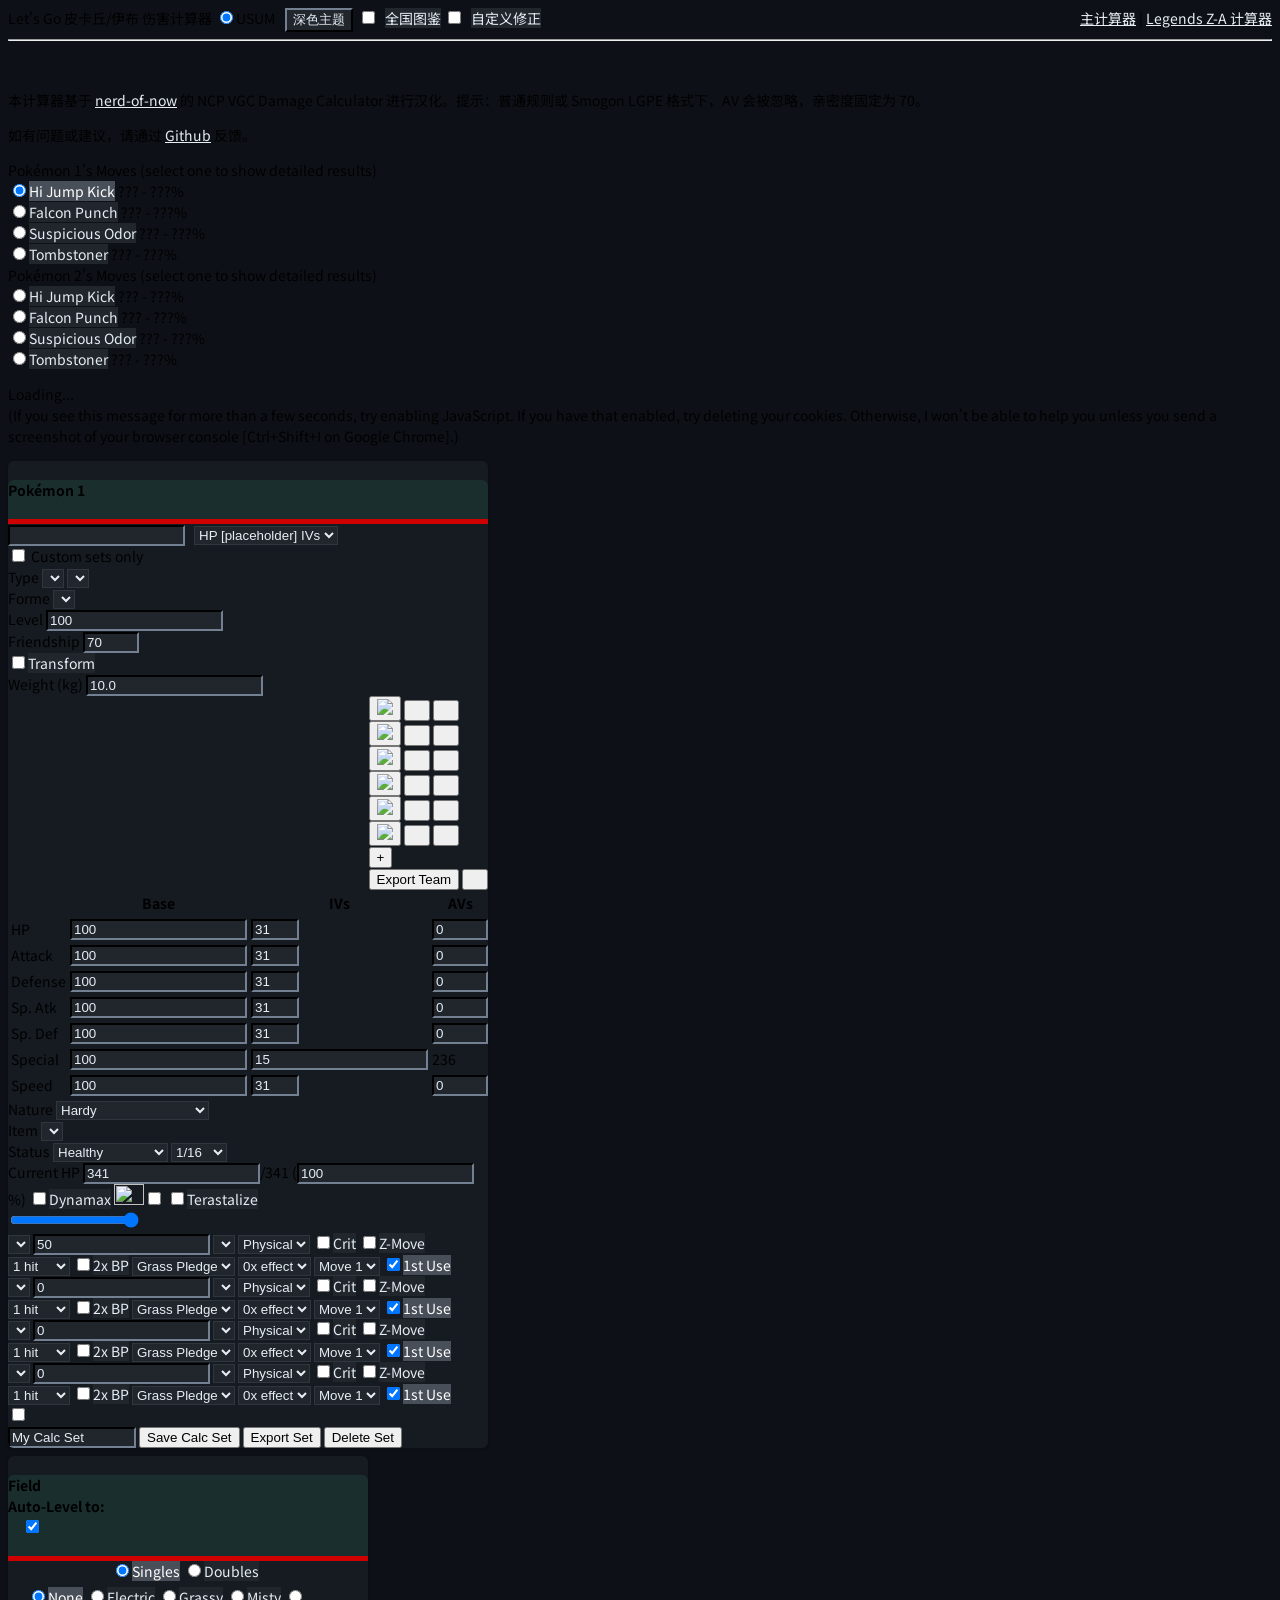
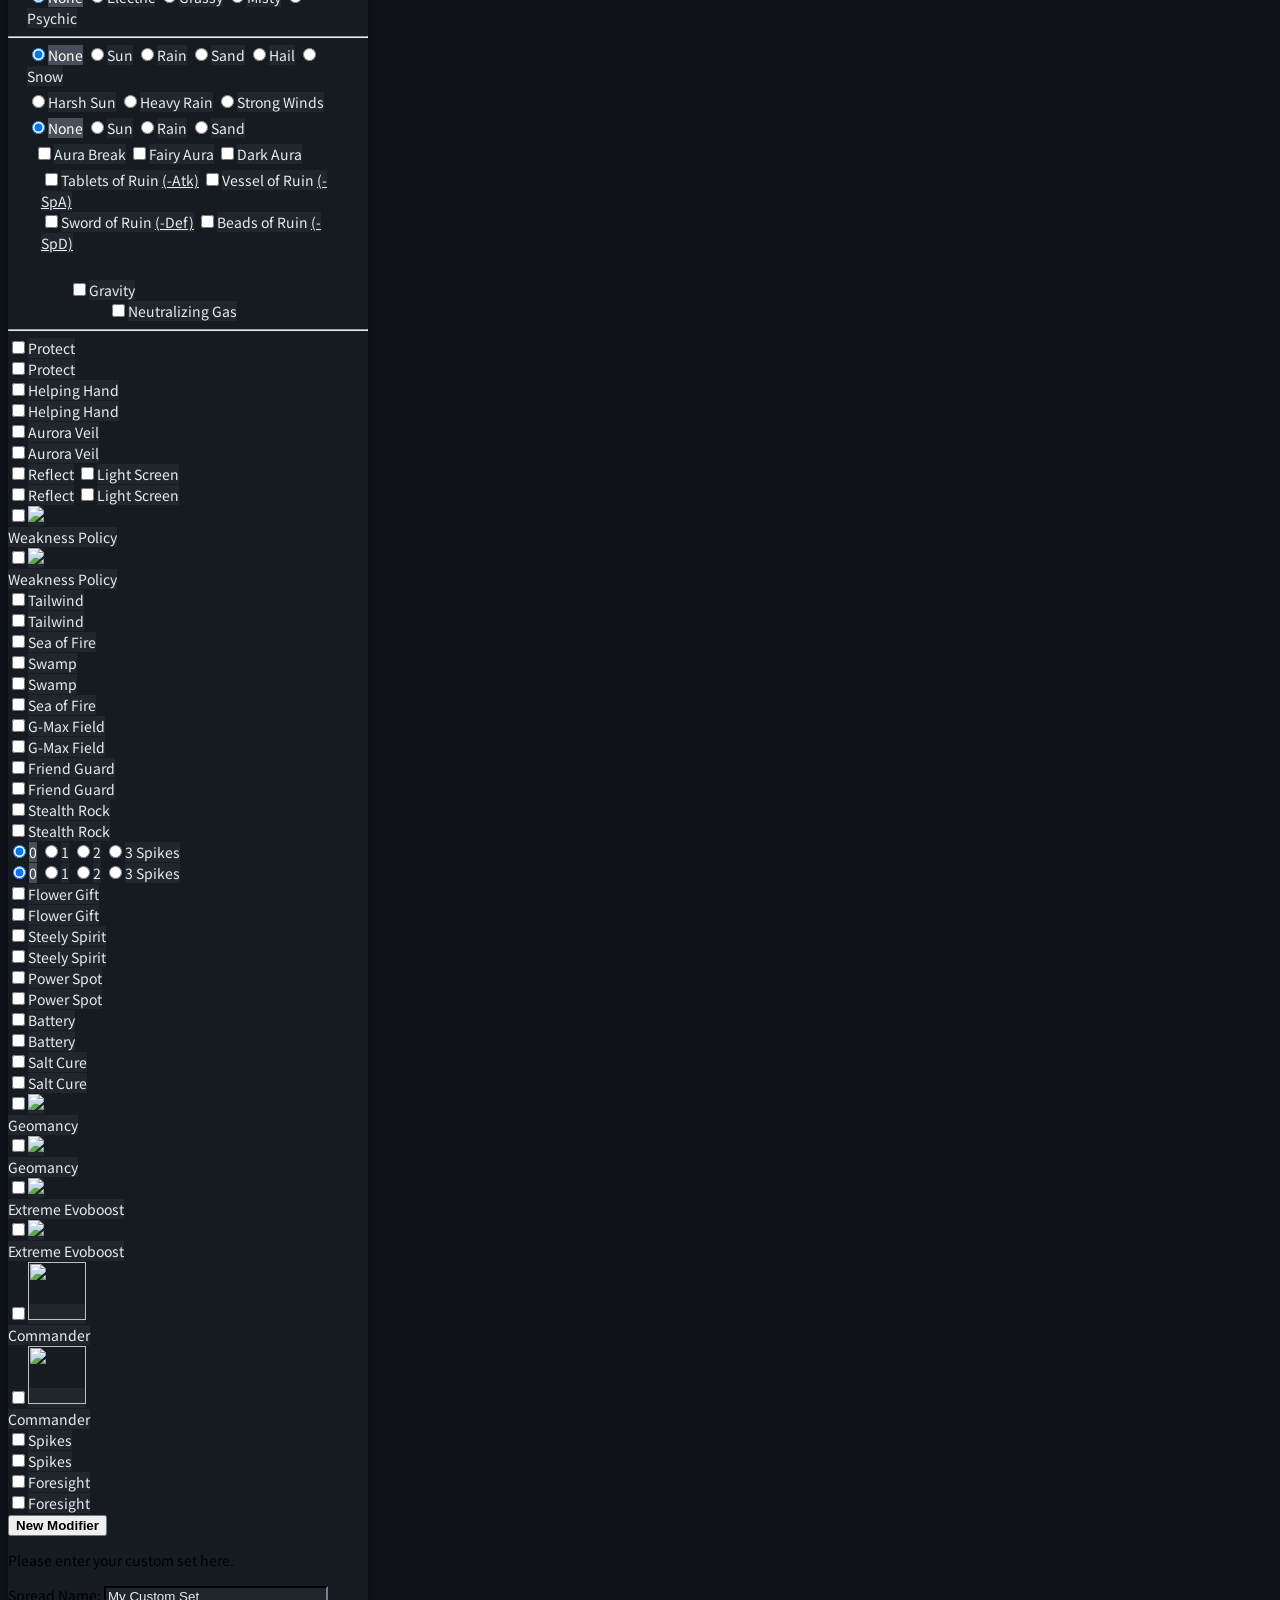
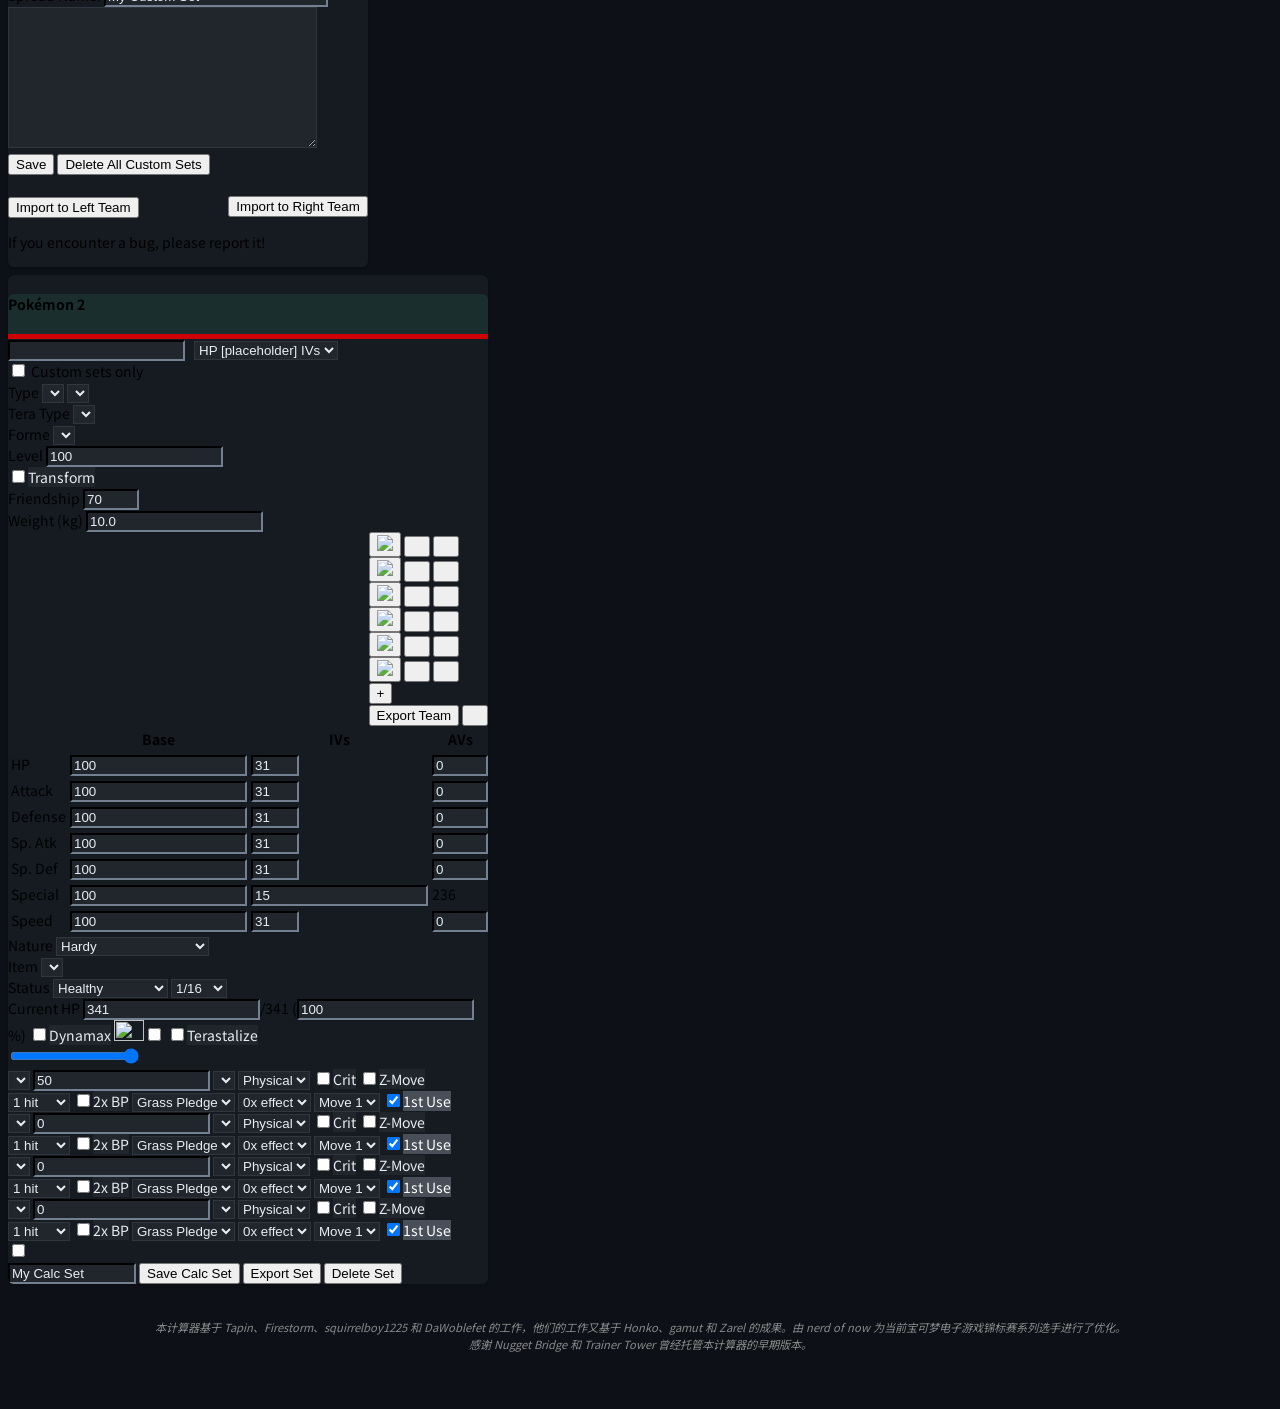
==== commit a1db0c00: "修复汉化失效与面板排版错乱 - 加载 translate.js / localize_ui.js 到三个计算器页面 - 补偿 12px→14px 字号变化导致的 em 宽度膨胀（40em→34.3em" ====
--- a/lgpe-calc.html
+++ b/lgpe-calc.html
@@ -713,6 +713,8 @@
         </div>
 
 <script src="jquery-3.1.1.min.js"></script>
+        <script type="text/javascript" src="script_res/translate/translate.js"></script>
+        <script type="text/javascript" src="script_res/translate/localize_ui.js"></script>
         <script type="text/javascript" src="script_res/switch_mode.js"></script>
         <script type="text/javascript" src="script_res/select2.min.js"></script>
         <script type="text/javascript" src="script_res/pokedex.js"></script>
--- a/script_res/ui_overlay.css
+++ b/script_res/ui_overlay.css
@@ -259,6 +259,14 @@
     }
 }
 
+/* ===== Panel widths (compensate 12px→14px font change) ===== */
+.poke-info {
+    width: 34.3em;
+}
+.field-info {
+    width: 25.7em;
+}
+
 /* ===== Desktop: default visible panels ===== */
 @media (min-width: 769px) {
     .panel[data-panel] {
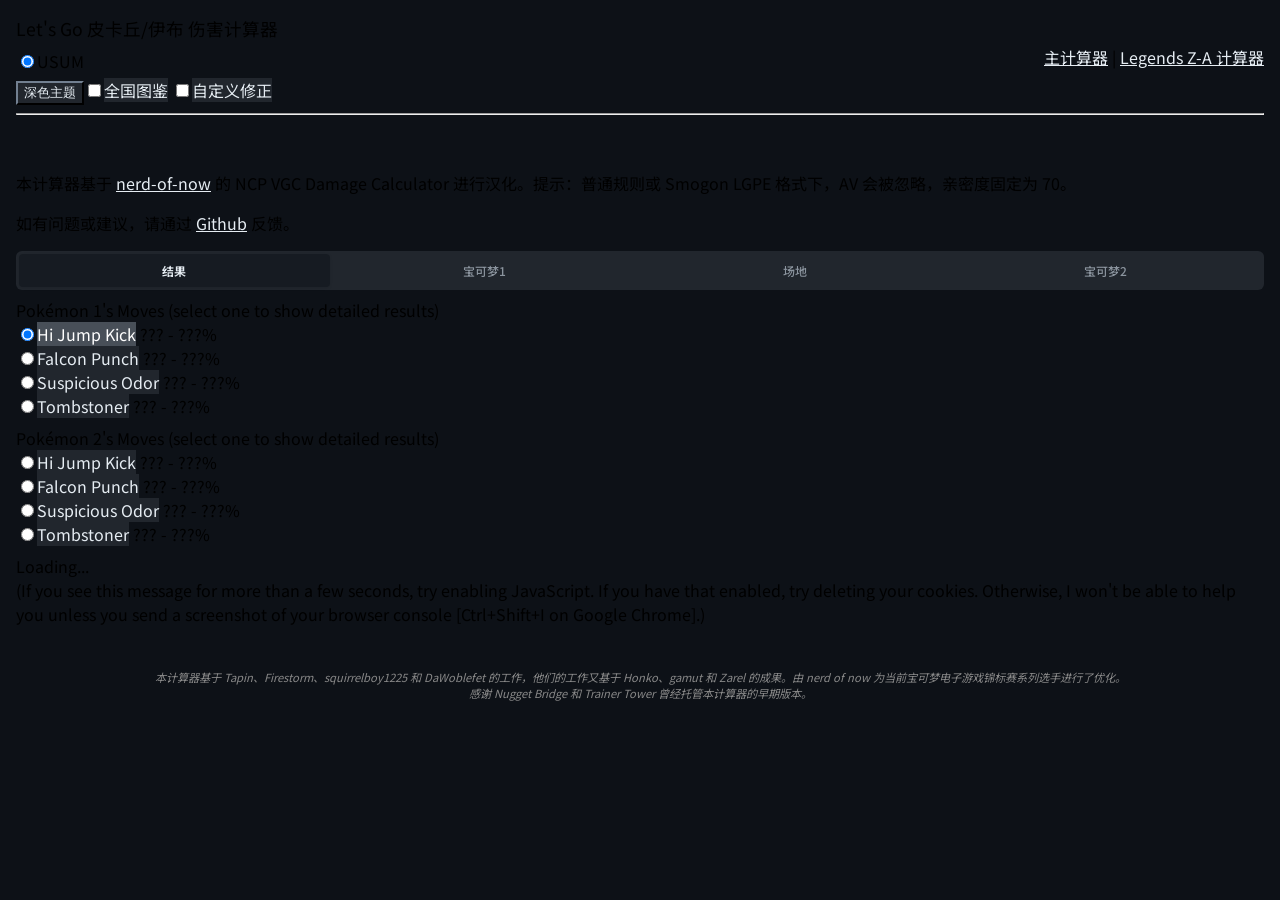
==== commit 508ea1c9: "修复首屏黑屏与加载错乱：翻译脚本异步化 - translate.js / localize_ui.js 加 defer，不阻塞 HTML 解析和首屏渲染 - 首次汉化延迟 150ms 执行，让浏览器先" ====
--- a/lgpe-calc.html
+++ b/lgpe-calc.html
@@ -713,8 +713,8 @@
         </div>
 
 <script src="jquery-3.1.1.min.js"></script>
-        <script type="text/javascript" src="script_res/translate/translate.js"></script>
-        <script type="text/javascript" src="script_res/translate/localize_ui.js"></script>
+        <script type="text/javascript" src="script_res/translate/translate.js" defer></script>
+        <script type="text/javascript" src="script_res/translate/localize_ui.js" defer></script>
         <script type="text/javascript" src="script_res/switch_mode.js"></script>
         <script type="text/javascript" src="script_res/select2.min.js"></script>
         <script type="text/javascript" src="script_res/pokedex.js"></script>
--- a/script_res/ui_overlay.css
+++ b/script_res/ui_overlay.css
@@ -5,8 +5,16 @@
 /* ===== Reset overrides ===== */
 body {
     min-width: 0 !important;
-    font: 14px/1.5 "Noto Sans SC", "Noto Sans", Verdana, sans-serif !important;
+    font-family: "Noto Sans SC", "Noto Sans", Verdana, sans-serif !important;
     background-color: #f0f4f3 !important;
+}
+
+/* Wrapper max-width: original 1350px is too narrow for 3 panels.
+   Panels: 40+30+40=110em (1320px at 12px) + margins 30px = 1350px.
+   Plus wrapper padding 24px → need 1374px minimum.
+   1450px gives comfortable breathing room. */
+.wrapper {
+    max-width: 1450px;
 }
 
 /* ===== Panel card style ===== */
@@ -31,85 +39,9 @@
     margin: 0.5em 0 1em !important;
 }
 
-/* ===== Theme button fix ===== */
+/* ===== Theme / Dex button spacing ===== */
 #switchTheme, #switchDex, .dex-change {
     margin-left: 0.5em !important;
-}
-
-/* ===== Dark theme polish ===== */
-.dark body, body.dark {
-    background-color: #0d1117 !important;
-}
-
-.dark .panel {
-    background-color: #161b22;
-}
-
-.dark .panel-heading {
-    background-color: #1a2e2e;
-    border-bottom: 5px solid #ce0000 !important;
-}
-
-.dark .btn {
-    background: #21262d;
-    color: #e6edf3;
-    border-color: #30363d;
-}
-
-.dark .btn:hover {
-    background: #30363d;
-}
-
-.dark .btn-input:checked + .btn {
-    background: #484f58;
-    color: #fff;
-}
-
-.dark .poke-info input[type="number"],
-.dark .poke-info input:not([type]),
-.dark .poke-info input[type="text"] {
-    background: #21262d !important;
-    color: #e6edf3 !important;
-    border-color: #30363d !important;
-}
-
-.dark select {
-    background: #21262d !important;
-    color: #e6edf3 !important;
-    border-color: #30363d !important;
-}
-
-.dark .select2-drop {
-    background: #21262d;
-    color: #e6edf3;
-}
-
-.dark .select2-search input {
-    background: #21262d;
-}
-
-.dark .select2-container .select2-choice {
-    color: #e6edf3 !important;
-    background: #21262d !important;
-    border-color: #30363d !important;
-}
-
-.dark textarea, .dark #spreadName, .dark input.custmod.calc-trigger {
-    color: #e6edf3;
-    border-color: #30363d;
-    background-color: #21262d;
-}
-
-.dark a:visited, .dark a:link {
-    color: #e6edf3;
-}
-
-.dark .onoffswitch-inner:before {
-    background-color: #21262d;
-}
-
-.dark .poke-info .underLimit {
-    color: #e6edf3;
 }
 
 /* ===== Footer ===== */
@@ -121,7 +53,7 @@
     color: #888;
 }
 
-/* ===== Mobile tabs (hidden on desktop) ===== */
+/* ===== Mobile tabs: hidden on desktop ===== */
 .mobile-tabs {
     display: none;
 }
@@ -130,46 +62,38 @@
     cursor: pointer;
 }
 
-.mobile-tab-content {
-    /* default: always visible on desktop */
-}
-
-/* ===== Responsive: Tablet ===== */
-@media (max-width: 1200px) {
-    .panel.poke-info {
-        width: 48%;
-    }
+/* ===== Mobile layout (when 3 panels can't fit side by side) =====
+   Panels need 40em + 30em + 40em = 110em = 1320px (at 12px base font)
+   Plus panel margins (3 × 2 × 5px = 30px) = 1350px minimum content width.
+   Plus body + wrapper padding ≈ 48px.
+   Total viewport needed ≈ 1400px. */
+@media (max-width: 1400px) {
+    /* Hide all panels by default; tabs control visibility */
+    .panel[data-panel] {
+        display: none;
+    }
+
+    .panel[data-panel].mobile-tab-visible {
+        display: block;
+    }
+
+    /* Results area hidden by default, shown via "结果" tab */
+    .mobile-tab-content {
+        display: none;
+    }
+
+    .mobile-tab-content.mobile-tab-visible {
+        display: block;
+    }
+
+    /* Stack panels full width */
+    .panel.poke-info,
     .panel.field-info {
-        width: 100%;
-        clear: both;
-    }
-}
-
-/* ===== Responsive: Mobile ===== */
-@media (max-width: 768px) {
-    body {
-        padding: 0 0.5em !important;
-    }
-
-    .title-text {
-        font-size: 1.1em !important;
-        height: auto !important;
-        display: block;
-        padding: 8px 0 4px;
-    }
-
-    .generations {
-        padding-left: 0 !important;
-        display: block;
-        margin: 4px 0;
-    }
-
-    #switchTheme, #switchDex, .dex-change {
-        margin-left: 0 !important;
-        margin-top: 4px;
-    }
-
-    /* Mobile tabs */
+        width: 100% !important;
+        float: none !important;
+    }
+
+    /* Show mobile tab bar */
     .mobile-tabs {
         display: flex;
         gap: 0;
@@ -177,10 +101,6 @@
         border-radius: 6px;
         padding: 3px;
         margin: 8px 0;
-    }
-
-    .dark .mobile-tabs {
-        background: #21262d;
     }
 
     .mobile-tab {
@@ -198,10 +118,6 @@
         user-select: none;
     }
 
-    .dark .mobile-tab {
-        color: #8b949e;
-    }
-
     .mobile-tab.active {
         background: #fff;
         color: #111;
@@ -209,35 +125,6 @@
         box-shadow: 0 1px 3px rgba(0,0,0,0.10);
     }
 
-    .dark .mobile-tab.active {
-        background: #161b22;
-        color: #e6edf3;
-    }
-
-    /* Panels: stacked, hidden by default on mobile */
-    .panel.poke-info,
-    .panel.field-info {
-        width: 100% !important;
-        float: none !important;
-    }
-
-    .panel[data-panel] {
-        display: none;
-    }
-
-    .panel[data-panel].mobile-tab-visible {
-        display: block;
-    }
-
-    /* Results: hidden by default on mobile */
-    .mobile-tab-content {
-        display: none;
-    }
-
-    .mobile-tab-content.mobile-tab-visible {
-        display: block;
-    }
-
     /* Move results stacked */
     .move-result-subgroup {
         float: none !important;
@@ -249,6 +136,29 @@
         margin: 0.5em 0 !important;
     }
 
+    /* === Compact header === */
+    body {
+        padding: 0 0.5em !important;
+    }
+
+    .title-text {
+        font-size: 1.1em !important;
+        height: auto !important;
+        display: block;
+        padding: 8px 0 4px;
+    }
+
+    .generations {
+        padding-left: 0 !important;
+        display: block;
+        margin: 4px 0;
+    }
+
+    #switchTheme, #switchDex, .dex-change {
+        margin-left: 0 !important;
+        margin-top: 4px;
+    }
+
     .set-selector {
         width: 100% !important;
         max-width: 28em;
@@ -259,20 +169,91 @@
     }
 }
 
-/* ===== Panel widths (compensate 12px→14px font change) ===== */
-.poke-info {
-    width: 34.3em;
-}
-.field-info {
-    width: 25.7em;
-}
-
-/* ===== Desktop: default visible panels ===== */
-@media (min-width: 769px) {
-    .panel[data-panel] {
-        /* All panels visible on desktop */
-    }
-    .mobile-tab-content {
-        /* Always visible on desktop */
-    }
-}
+/* ===== Dark theme polish ===== */
+.dark body, body.dark {
+    background-color: #0d1117 !important;
+}
+
+.dark .panel {
+    background-color: #161b22;
+}
+
+.dark .panel-heading {
+    background-color: #1a2e2e;
+    border-bottom: 5px solid #ce0000 !important;
+}
+
+.dark .btn {
+    background: #21262d;
+    color: #e6edf3;
+    border-color: #30363d;
+}
+
+.dark .btn:hover {
+    background: #30363d;
+}
+
+.dark .btn-input:checked + .btn {
+    background: #484f58;
+    color: #fff;
+}
+
+.dark .poke-info input[type="number"],
+.dark .poke-info input:not([type]),
+.dark .poke-info input[type="text"] {
+    background: #21262d !important;
+    color: #e6edf3 !important;
+    border-color: #30363d !important;
+}
+
+.dark select {
+    background: #21262d !important;
+    color: #e6edf3 !important;
+    border-color: #30363d !important;
+}
+
+.dark .select2-drop {
+    background: #21262d;
+    color: #e6edf3;
+}
+
+.dark .select2-search input {
+    background: #21262d;
+}
+
+.dark .select2-container .select2-choice {
+    color: #e6edf3 !important;
+    background: #21262d !important;
+    border-color: #30363d !important;
+}
+
+.dark textarea, .dark #spreadName, .dark input.custmod.calc-trigger {
+    color: #e6edf3;
+    border-color: #30363d;
+    background-color: #21262d;
+}
+
+.dark a:visited, .dark a:link {
+    color: #e6edf3;
+}
+
+.dark .onoffswitch-inner:before {
+    background-color: #21262d;
+}
+
+.dark .poke-info .underLimit {
+    color: #e6edf3;
+}
+
+.dark .mobile-tabs {
+    background: #21262d;
+}
+
+.dark .mobile-tab {
+    color: #8b949e;
+}
+
+.dark .mobile-tab.active {
+    background: #161b22;
+    color: #e6edf3;
+}
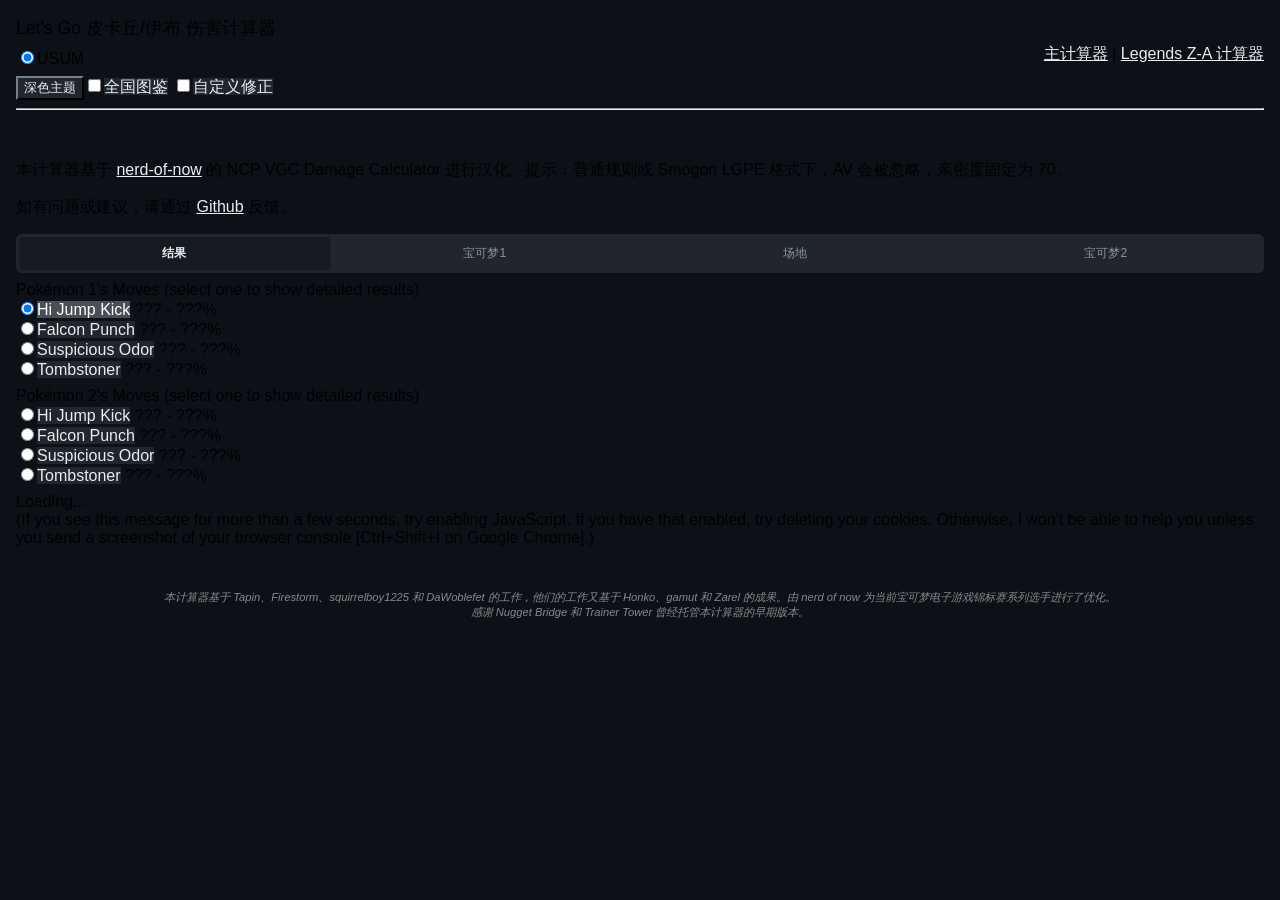
==== commit cb149c9e: "修复首次加载 UI 错乱：保留 body min-width + 移除 Google Fonts - 恢复 ap_calc.css 原始 min-width:120em 保护，桌面端首次渲染面板不换行" ====
--- a/lgpe-calc.html
+++ b/lgpe-calc.html
@@ -8,7 +8,6 @@
 
         <meta charset="UTF-8" />
         <title>Let's Go 皮卡丘/伊布 伤害计算器</title>
-        <link href="https://fonts.googleapis.com/css2?family=Noto+Sans+SC:wght@400;500;600;700&display=swap" rel="stylesheet">
         <link type="text/css" rel="stylesheet" href="script_res/select2.css" />
         <link type="text/css" rel="stylesheet" href="script_res/ap_calc.css" />
         <link type="text/css" rel="stylesheet" href="script_res/nb_calc.css" />
--- a/script_res/ui_overlay.css
+++ b/script_res/ui_overlay.css
@@ -4,8 +4,7 @@
 
 /* ===== Reset overrides ===== */
 body {
-    min-width: 0 !important;
-    font-family: "Noto Sans SC", "Noto Sans", Verdana, sans-serif !important;
+    font-family: "Noto Sans SC", "Microsoft YaHei", "PingFang SC", "Noto Sans", Verdana, sans-serif !important;
     background-color: #f0f4f3 !important;
 }
 
@@ -139,6 +138,7 @@
     /* === Compact header === */
     body {
         padding: 0 0.5em !important;
+        min-width: 0 !important;
     }
 
     .title-text {
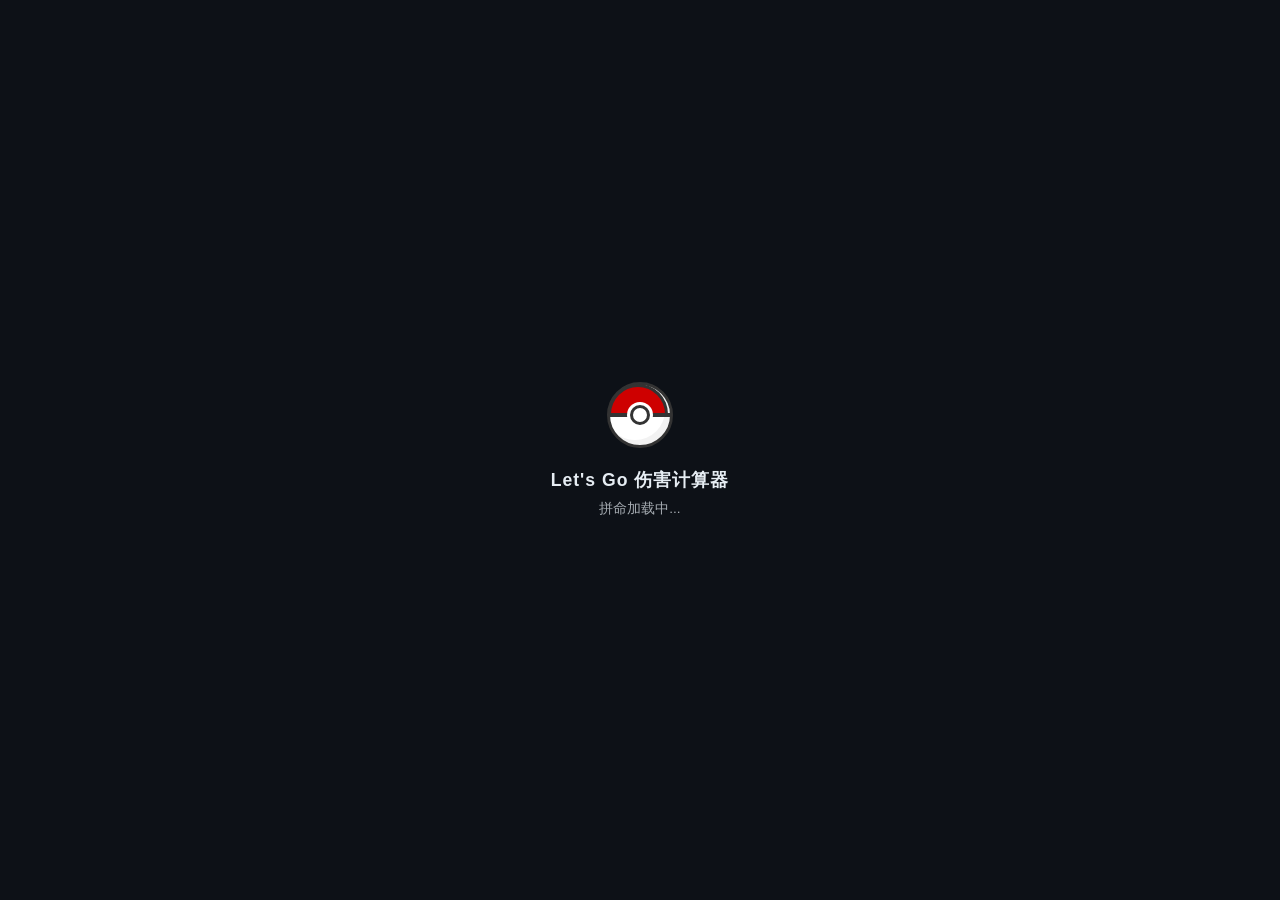
==== commit e7a895c5: "优化" ====
--- a/lgpe-calc.html
+++ b/lgpe-calc.html
@@ -1,4 +1,4 @@
-﻿<!doctype HTML>
+<!doctype HTML>
 <html lang="zh-CN" xmlns="http://www.w3.org/1999/xhtml" xmlns:og="http://ogp.me/ns#">
     <head>
         <link rel="icon" type="image/png" href="image_res/Favicon-32px.ico">
@@ -7,13 +7,25 @@
         <meta property="og:type" content="website" />
 
         <meta charset="UTF-8" />
+        <meta name="viewport" content="width=device-width, initial-scale=1.0" />
         <title>Let's Go 皮卡丘/伊布 伤害计算器</title>
         <link type="text/css" rel="stylesheet" href="script_res/select2.css" />
         <link type="text/css" rel="stylesheet" href="script_res/ap_calc.css" />
         <link type="text/css" rel="stylesheet" href="script_res/nb_calc.css" />
         <link type="text/css" rel="stylesheet" href="script_res/ui_overlay.css" />
+        <noscript><style>#pbo-page-loader { display: none !important; }</style></noscript>
     </head>
     <body class="dark">
+        <!-- Loading Shield -->
+        <div id="pbo-page-loader">
+            <div class="loader-container">
+                <div class="pbo-pokeball-spinner">
+                    <div class="pbo-pokeball-spinner-line"></div>
+                </div>
+                <div class="loader-title">Let's Go 伤害计算器</div>
+                <div class="loader-subtitle">拼命加载中...</div>
+            </div>
+        </div>
         <div class="wrapper">
             <div>
                 <span class="title-text">Let's Go 皮卡丘/伊布 伤害计算器</span>
--- a/script_res/ui_overlay.css
+++ b/script_res/ui_overlay.css
@@ -17,6 +17,19 @@
 }
 
 /* ===== Panel card style ===== */
+/* ===== Result area ===== */
+.move-result-group {
+    display: flow-root; /* Crucial: contains floated subgroups to prevent layout collapse */
+    min-width: 0 !important;
+    margin: 1em 0 1em !important;
+}
+
+.main-result-group {
+    margin: 0.5em 0 1em !important;
+    clear: both; /* Stabilize sibling relations */
+}
+
+/* ===== Panel card style ===== */
 .panel {
     border-radius: 6px;
     overflow: hidden;
@@ -24,18 +37,16 @@
     margin-bottom: 8px;
 }
 
+.mobile-tab-content {
+    clear: both; /* Ensures result area clears any header floats */
+}
+
+#p1 {
+    clear: both; /* Guarantees the 3 panels start on a new line below results */
+}
+
 .panel-heading {
     border-radius: 6px 6px 0 0;
-}
-
-/* ===== Result area ===== */
-.move-result-group {
-    min-width: 0 !important;
-    margin: 1em 0 1em !important;
-}
-
-.main-result-group {
-    margin: 0.5em 0 1em !important;
 }
 
 /* ===== Theme / Dex button spacing ===== */
@@ -64,9 +75,10 @@
 /* ===== Mobile layout (when 3 panels can't fit side by side) =====
    Panels need 40em + 30em + 40em = 110em = 1320px (at 12px base font)
    Plus panel margins (3 × 2 × 5px = 30px) = 1350px minimum content width.
-   Plus body + wrapper padding ≈ 48px.
-   Total viewport needed ≈ 1400px. */
-@media (max-width: 1400px) {
+   Plus body + wrapper padding ≈ 60px.
+   Total viewport needed ≈ 1410px (≈1430px with scrollbar).
+   Safest responsive threshold ≈ 1440px. */
+@media (max-width: 1440px) {
     /* Hide all panels by default; tabs control visibility */
     .panel[data-panel] {
         display: none;
@@ -257,3 +269,111 @@
     background: #161b22;
     color: #e6edf3;
 }
+
+/* ===== High-end PBO Loading Shield ===== */
+#pbo-page-loader {
+    position: fixed;
+    top: 0;
+    left: 0;
+    width: 100%;
+    height: 100%;
+    z-index: 99999;
+    background-color: #0d1117; /* Default dark theme background */
+    display: flex;
+    align-items: center;
+    justify-content: center;
+    font-family: "Noto Sans SC", "PingFang SC", "Microsoft YaHei", sans-serif;
+    color: #e6edf3;
+    transition: opacity 0.3s ease;
+}
+
+/* Light mode adjustment for loader */
+body:not(.dark) #pbo-page-loader {
+    background-color: #f0f4f3;
+    color: #111;
+}
+
+.loader-container {
+    text-align: center;
+    animation: pboFadeIn 0.4s ease-out;
+}
+
+/* Spinning Pokeball style loader */
+.pbo-pokeball-spinner {
+    width: 60px;
+    height: 60px;
+    background: #fff;
+    border-radius: 50%;
+    border: 3px solid #333;
+    position: relative;
+    margin: 0 auto 20px;
+    animation: pboSpin 1.2s cubic-bezier(0.5, 0, 0.5, 1) infinite;
+    box-shadow: inset -5px -5px 0 rgba(0,0,0,0.05);
+}
+
+.pbo-pokeball-spinner::before {
+    content: '';
+    position: absolute;
+    background: #ce0000; /* PBO accent red */
+    width: 100%;
+    height: 50%;
+    border-radius: 30px 30px 0 0;
+    top: -1.5px;
+    left: -1.5px;
+    border: 3px solid #333;
+    border-bottom: none;
+    box-sizing: border-box;
+}
+
+.pbo-pokeball-spinner::after {
+    content: '';
+    position: absolute;
+    width: 14px;
+    height: 14px;
+    background: #fff;
+    border: 3px solid #333;
+    border-radius: 50%;
+    top: 50%;
+    left: 50%;
+    transform: translate(-50%, -50%);
+    z-index: 10;
+    box-shadow: 0 0 0 3px #fff;
+}
+
+.pbo-pokeball-spinner-line {
+    position: absolute;
+    width: 100%;
+    height: 4px;
+    background: #333;
+    top: 50%;
+    transform: translateY(-50%);
+    z-index: 5;
+}
+
+.loader-title {
+    font-size: 1.1em;
+    font-weight: 600;
+    letter-spacing: 1px;
+    margin-bottom: 8px;
+}
+
+.loader-subtitle {
+    font-size: 0.85em;
+    opacity: 0.7;
+    animation: pboPulse 1.5s infinite ease-in-out;
+}
+
+@keyframes pboSpin {
+    0% { transform: rotate(0deg); }
+    100% { transform: rotate(360deg); }
+}
+
+@keyframes pboPulse {
+    0%, 100% { opacity: 0.5; }
+    50% { opacity: 0.9; }
+}
+
+@keyframes pboFadeIn {
+    from { opacity: 0; transform: translateY(10px); }
+    to { opacity: 1; transform: translateY(0); }
+}
